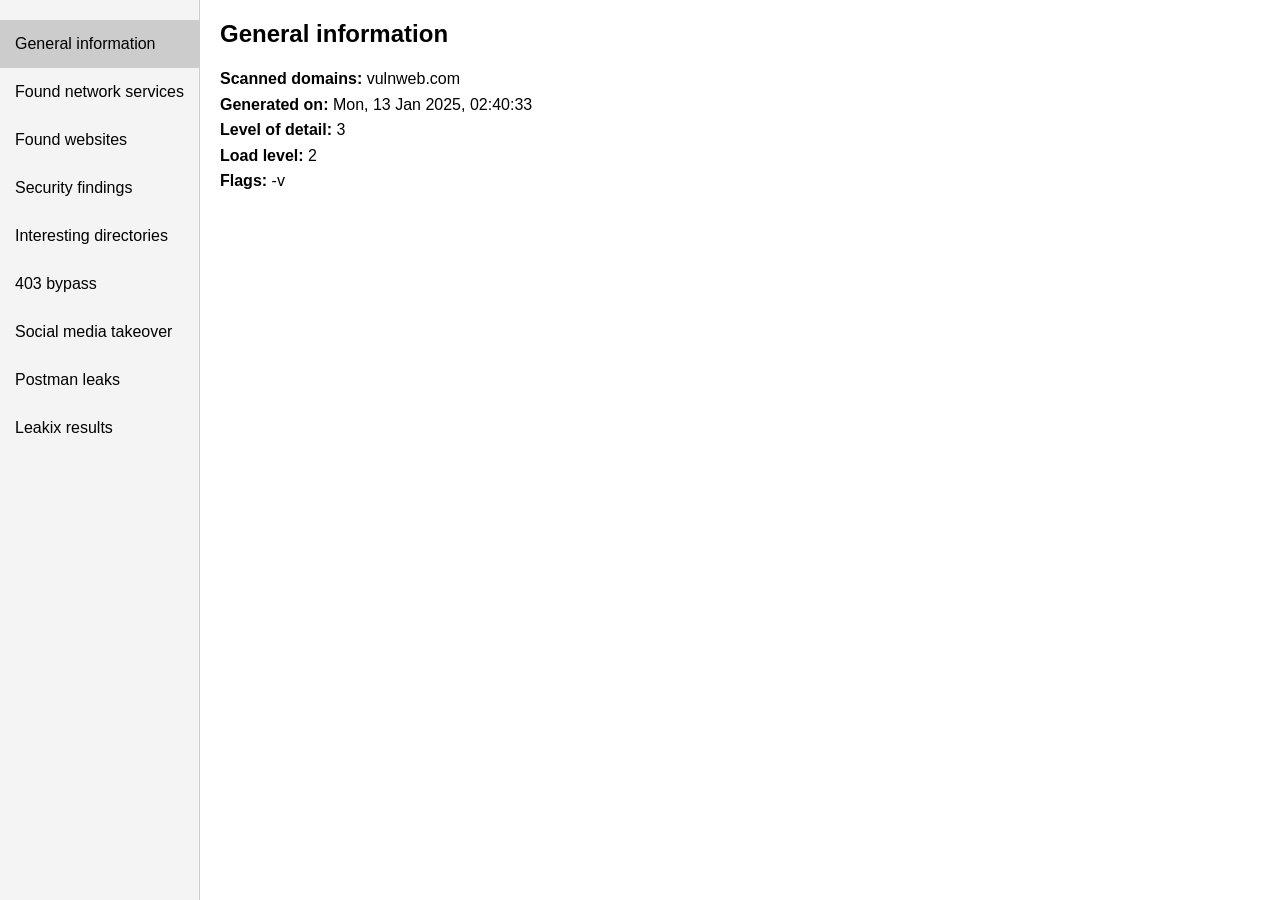
==== Report Example.html @ f859a474 "First commit" ====
<!DOCTYPE html>
<html lang="ru">
<head>
    <meta charset="UTF-8">
    <title>EASM Report</title>
    <style>
        /* Обнуляем отступы и устанавливаем box-sizing */
        * {
            margin: 0;
            padding: 0;
            box-sizing: border-box;
        }
        body {
            font-family: Arial, sans-serif;
            display: flex;
            min-height: 100vh;
        }
        /* Стили для фиксированной боковой панели */
        .sidebar {
            position: fixed; /* Фиксированное позиционирование */
            top: 0;
            left: 0;
            width: 200px;
            height: 100%; /* Полная высота окна */
            background-color: #f4f4f4;
            border-right: 1px solid #ccc;
            overflow-x: hidden; /* Отключение горизонтальной прокрутки */
            padding-top: 20px;
        }
        .sidebar button {
            display: block;
            width: 100%;
            padding: 15px;
            border: none;
            background: none;
            text-align: left;
            cursor: pointer;
            outline: none;
            transition: background 0.3s;
            font-size: 16px;
        }
        .sidebar button:hover {
            background-color: #ddd;
        }
        .sidebar button.active {
            background-color: #ccc;
        }
        /* Стили для содержимого вкладок */
        .content {
            margin-left: 200px; /* Отступ для боковой панели */
            padding: 20px;
            flex: 1;
        }
        .tab-content {
            display: none;
        }
        .tab-content.active {
            display: block;
        }
        /* Для демонстрации прокрутки */
        .tab-content p {
            margin-bottom: 10px;
            line-height: 1.6;
        }
    </style>
</head>
<body>

    <div class="sidebar">
        <button class="tablink active" onclick="openTab(event, 'Overview')">General information</button>
        <button class="tablink" onclick="openTab(event, 'FoundNetworkAssets')">Found network services</button>
        <button class="tablink" onclick="openTab(event, 'FoundHTTPAssets')">Found websites</button>
        <button class="tablink" onclick="openTab(event, 'SecurityFindings')">Security findings</button>
        <button class="tablink" onclick="openTab(event, 'Fuzzed')">Interesting directories</button>
        <button class="tablink" onclick="openTab(event, 'Bypass403')">403 bypass</button>
        <button class="tablink" onclick="openTab(event, 'SocialMedia')">Social media takeover</button>
        <button class="tablink" onclick="openTab(event, 'Postleaks')">Postman leaks</button>
        <button class="tablink" onclick="openTab(event, 'Leakix')">Leakix results</button>
    </div>

    <div class="content">

<div id="Overview" class="tab-content active">
<h2>General information</h2><br>
<p><b>Scanned domains:</b> vulnweb.com<br>
<b>Generated on:</b> Mon, 13 Jan 2025, 02:40:33<br>
<b>Level of detail:</b> 3<br>
<b>Load level:</b> 2<br>
<b>Flags:</b> -v</p>
</div>


<div id="FoundNetworkAssets" class="tab-content">
<h2>Found network services</h2>
<p>
<br> <a href="rest.vulnweb.com:80">rest.vulnweb.com:80</a>
<br> <a href="localhost.vulnweb.com:135">localhost.vulnweb.com:135</a>
<br> <a href="localhost.vulnweb.com:445">localhost.vulnweb.com:445</a>
<br> <a href="--tu.vulnweb.com:80">--tu.vulnweb.com:80</a>
<br> <a href="--6p.vulnweb.com:80">--6p.vulnweb.com:80</a>
<br> <a href="-2fl.vulnweb.com:80">-2fl.vulnweb.com:80</a>
<br> <a href="-06r.vulnweb.com:80">-06r.vulnweb.com:80</a>
<br> <a href="--xq.vulnweb.com:80">--xq.vulnweb.com:80</a>
<br> <a href="-0hq.vulnweb.com:80">-0hq.vulnweb.com:80</a>
<br> <a href="-0rq.vulnweb.com:80">-0rq.vulnweb.com:80</a>
<br> <a href="-22y.vulnweb.com:80">-22y.vulnweb.com:80</a>
<br> <a href="edu-rost.rutestasp.vulnweb.com:80">edu-rost.rutestasp.vulnweb.com:80</a>
<br> <a href="-08u.vulnweb.com:80">-08u.vulnweb.com:80</a>
<br> <a href="amarant.vulnweb.com:80">amarant.vulnweb.com:80</a>
<br> <a href="-07r.vulnweb.com:80">-07r.vulnweb.com:80</a>
<br> <a href="-24t.vulnweb.com:80">-24t.vulnweb.com:80</a>
<br> <a href="--1m.vulnweb.com:80">--1m.vulnweb.com:80</a>
<br> <a href="--ux.vulnweb.com:80">--ux.vulnweb.com:80</a>
<br> <a href="222.vulnweb.com:80">222.vulnweb.com:80</a>
<br> <a href="b3.vulnweb.com:80">b3.vulnweb.com:80</a>
<br> <a href="autoconfig.vulnweb.com:80">autoconfig.vulnweb.com:80</a>
<br> <a href="-1x3.vulnweb.com:80">-1x3.vulnweb.com:80</a>
<br> <a href="232.vulnweb.com:80">232.vulnweb.com:80</a>
<br> <a href="atl60.vulnweb.com:80">atl60.vulnweb.com:80</a>
<br> <a href="--c0.vulnweb.com:80">--c0.vulnweb.com:80</a>
<br> <a href="-285.vulnweb.com:80">-285.vulnweb.com:80</a>
<br> <a href="236.vulnweb.com:80">236.vulnweb.com:80</a>
<br> <a href="_dmarc.vulnweb.com:80">_dmarc.vulnweb.com:80</a>
<br> <a href="-2iw.vulnweb.com:80">-2iw.vulnweb.com:80</a>
<br> <a href="antivirus1addondomain2460monitor.vulnweb.com:80">antivirus1addondomain2460monitor.vulnweb.com:80</a>
<br> <a href="-1f-.vulnweb.com:80">-1f-.vulnweb.com:80</a>
<br> <a href="-2lm.vulnweb.com:80">-2lm.vulnweb.com:80</a>
<br> <a href="autoconfig.demo.vulnweb.com:80">autoconfig.demo.vulnweb.com:80</a>
<br> <a href="-2fn.vulnweb.com:80">-2fn.vulnweb.com:80</a>
<br> <a href="api.vulnweb.com:80">api.vulnweb.com:80</a>
<br> <a href="-www.vulnweb.com:80">-www.vulnweb.com:80</a>
<br> <a href="-101.vulnweb.com:80">-101.vulnweb.com:80</a>
<br> <a href="anderton.vulnweb.com:80">anderton.vulnweb.com:80</a>
<br> <a href="blog.vulnweb.com:80">blog.vulnweb.com:80</a>
<br> <a href="--54.vulnweb.com:80">--54.vulnweb.com:80</a>
<br> <a href="-0c8.vulnweb.com:80">-0c8.vulnweb.com:80</a>
<br> <a href="-2r8.vulnweb.com:80">-2r8.vulnweb.com:80</a>
<br> <a href="-01e.vulnweb.com:80">-01e.vulnweb.com:80</a>
<br> <a href="ec2-52-199-56-100.ap-northeast-1.compute.vulnweb.com:80">ec2-52-199-56-100.ap-northeast-1.compute.vulnweb.com:80</a>
<br> <a href="76.vulnweb.com:80">76.vulnweb.com:80</a>
<br> <a href="-0am.vulnweb.com:80">-0am.vulnweb.com:80</a>
<br> <a href="-0jx.vulnweb.com:80">-0jx.vulnweb.com:80</a>
<br> <a href="0.ca-central-1.compute.vulnweb.com:80">0.ca-central-1.compute.vulnweb.com:80</a>
<br> <a href="dhcp.vulnweb.com:80">dhcp.vulnweb.com:80</a>
<br> <a href="abnahme.vulnweb.com:80">abnahme.vulnweb.com:80</a>
<br> <a href="-1ch.vulnweb.com:80">-1ch.vulnweb.com:80</a>
<br> <a href="-2-x.vulnweb.com:80">-2-x.vulnweb.com:80</a>
<br> <a href="acp.vulnweb.com:80">acp.vulnweb.com:80</a>
<br> <a href="-0a4.vulnweb.com:80">-0a4.vulnweb.com:80</a>
<br> <a href="-2u0.vulnweb.com:80">-2u0.vulnweb.com:80</a>
<br> <a href="ec2-18-196-167-245.eu-central-1.compute.vulnweb.com:80">ec2-18-196-167-245.eu-central-1.compute.vulnweb.com:80</a>
<br> <a href="227.vulnweb.com:80">227.vulnweb.com:80</a>
<br> <a href="-0n-.vulnweb.com:80">-0n-.vulnweb.com:80</a>
<br> <a href="bing.com.vulnweb.com:80">bing.com.vulnweb.com:80</a>
<br> <a href="birdie.vulnweb.com:80">birdie.vulnweb.com:80</a>
<br> <a href="app.vulnweb.com:80">app.vulnweb.com:80</a>
<br> <a href="development.vulnweb.com:80">development.vulnweb.com:80</a>
<br> <a href="33.vulnweb.com:80">33.vulnweb.com:80</a>
<br> <a href="dd.vulnweb.com:80">dd.vulnweb.com:80</a>
<br> <a href="0-30.ap-northeast-1.compute.vulnweb.com:80">0-30.ap-northeast-1.compute.vulnweb.com:80</a>
<br> <a href="comune.vulnweb.com:80">comune.vulnweb.com:80</a>
<br> <a href="a.vulnweb.com:80">a.vulnweb.com:80</a>
<br> <a href="73.vulnweb.com:80">73.vulnweb.com:80</a>
<br> <a href="ec2-3-138-71-17.us-east-2.compute.vulnweb.com:80">ec2-3-138-71-17.us-east-2.compute.vulnweb.com:80</a>
<br> <a href="blogger.com.vulnweb.com:80">blogger.com.vulnweb.com:80</a>
<br> <a href="digilander.vulnweb.com:80">digilander.vulnweb.com:80</a>
<br> <a href="b0-p5rxx4le-eu-north-1c.s3.eu-north-1.vpce.vulnweb.com:80">b0-p5rxx4le-eu-north-1c.s3.eu-north-1.vpce.vulnweb.com:80</a>
<br> <a href="california.vulnweb.com:80">california.vulnweb.com:80</a>
<br> <a href="13c7926dfc9cbda78.gr7.ap-southeast-2.eks.vulnweb.com:80">13c7926dfc9cbda78.gr7.ap-southeast-2.eks.vulnweb.com:80</a>
<br> <a href="amorumlugarestranho.vulnweb.com:80">amorumlugarestranho.vulnweb.com:80</a>
<br> <a href="209.vulnweb.com:80">209.vulnweb.com:80</a>
<br> <a href="devel.vulnweb.com:80">devel.vulnweb.com:80</a>
<br> <a href="5burl-3dhttp-3a-2f-2fwww.vulnweb.com:80">5burl-3dhttp-3a-2f-2fwww.vulnweb.com:80</a>
<br> <a href="cl.vulnweb.com:80">cl.vulnweb.com:80</a>
<br> <a href="8-miwe3e1b-us-east-1a.s3.us-east-1.vpce.vulnweb.com:80">8-miwe3e1b-us-east-1a.s3.us-east-1.vpce.vulnweb.com:80</a>
<br> <a href="ec2-18-144-166-85.us-west-1.compute.vulnweb.com:80">ec2-18-144-166-85.us-west-1.compute.vulnweb.com:80</a>
<br> <a href="bssp4nti.vulnweb.com:80">bssp4nti.vulnweb.com:80</a>
<br> <a href="b.vulnweb.com:80">b.vulnweb.com:80</a>
<br> <a href="-0zh.vulnweb.com:80">-0zh.vulnweb.com:80</a>
<br> <a href="dsl.vulnweb.com:80">dsl.vulnweb.com:80</a>
<br> <a href="-1kr.vulnweb.com:80">-1kr.vulnweb.com:80</a>
<br> <a href="ec2-3-0-244-55.ap-southeast-1.compute.vulnweb.com:80">ec2-3-0-244-55.ap-southeast-1.compute.vulnweb.com:80</a>
<br> <a href="belliott.vulnweb.com:80">belliott.vulnweb.com:80</a>
<br> <a href="553.yl4.us-east-1.eks.vulnweb.com:80">553.yl4.us-east-1.eks.vulnweb.com:80</a>
<br> <a href="achr.vulnweb.com:80">achr.vulnweb.com:80</a>
<br> <a href="ad.vulnweb.com:80">ad.vulnweb.com:80</a>
<br> <a href="admin.vulnweb.com:80">admin.vulnweb.com:80</a>
<br> <a href="domain.vulnweb.com:80">domain.vulnweb.com:80</a>
<br> <a href="ec2-13-126-45-50.ap-south-1.compute.vulnweb.com:80">ec2-13-126-45-50.ap-south-1.compute.vulnweb.com:80</a>
<br> <a href="beta.vulnweb.com:80">beta.vulnweb.com:80</a>
<br> <a href="252fwww.vulnweb.com:80">252fwww.vulnweb.com:80</a>
<br> <a href="aconcagua.vulnweb.com:80">aconcagua.vulnweb.com:80</a>
<br> <a href="ericr.vulnweb.com:80">ericr.vulnweb.com:80</a>
<br> <a href="8-72-96.compute-1.vulnweb.com:80">8-72-96.compute-1.vulnweb.com:80</a>
<br> <a href="ec2-3-211-45-81.compute-1.vulnweb.com:80">ec2-3-211-45-81.compute-1.vulnweb.com:80</a>
<br> <a href="ec2-3-24-147-190.ap-southeast-2.compute.vulnweb.com:80">ec2-3-24-147-190.ap-southeast-2.compute.vulnweb.com:80</a>
<br> <a href="cloud.vulnweb.com:80">cloud.vulnweb.com:80</a>
<br> <a href="dev2.vulnweb.com:80">dev2.vulnweb.com:80</a>
<br> <a href="cse.vulnweb.com:80">cse.vulnweb.com:80</a>
<br> <a href="5cwww.vulnweb.com:80">5cwww.vulnweb.com:80</a>
<br> <a href="alpha.vulnweb.com:80">alpha.vulnweb.com:80</a>
<br> <a href="ec2-44-233-190-131.us-west-2.compute.vulnweb.com:80">ec2-44-233-190-131.us-west-2.compute.vulnweb.com:80</a>
<br> <a href="--wo.vulnweb.com:80">--wo.vulnweb.com:80</a>
<br> <a href="as69.vulnweb.com:80">as69.vulnweb.com:80</a>
<br> <a href="erqccz1e.vulnweb.com:80">erqccz1e.vulnweb.com:80</a>
<br> <a href="devsql.vulnweb.com:80">devsql.vulnweb.com:80</a>
<br> <a href="blogs.vulnweb.com:80">blogs.vulnweb.com:80</a>
<br> <a href="ec2-34-245-105-2.eu-west-1.compute.vulnweb.com:80">ec2-34-245-105-2.eu-west-1.compute.vulnweb.com:80</a>
<br> <a href="3atestphp.vulnweb.com:80">3atestphp.vulnweb.com:80</a>
<br> <a href="ec2-54-171-215-132.eu-west-1.compute.vulnweb.com:80">ec2-54-171-215-132.eu-west-1.compute.vulnweb.com:80</a>
<br> <a href="es.vulnweb.com:80">es.vulnweb.com:80</a>
<br> <a href="a2zbanglamusic.vulnweb.com:80">a2zbanglamusic.vulnweb.com:80</a>
<br> <a href="dev.vulnweb.com:80">dev.vulnweb.com:80</a>
<br> <a href="erd.vulnweb.com:80">erd.vulnweb.com:80</a>
<br> <a href="board.vulnweb.com:80">board.vulnweb.com:80</a>
<br> <a href="-0hr.vulnweb.com:80">-0hr.vulnweb.com:80</a>
<br> <a href="-2o3.vulnweb.com:80">-2o3.vulnweb.com:80</a>
<br> <a href="129.eu-west-1.compute.vulnweb.com:80">129.eu-west-1.compute.vulnweb.com:80</a>
<br> <a href="comtestasp.vulnweb.com:80">comtestasp.vulnweb.com:80</a>
<br> <a href="as122.vulnweb.com:80">as122.vulnweb.com:80</a>
<br> <a href="baidu.vulnweb.com:80">baidu.vulnweb.com:80</a>
<br> <a href="5-10-180.ap-southeast-1.compute.vulnweb.com:80">5-10-180.ap-southeast-1.compute.vulnweb.com:80</a>
<br> <a href="-17s.vulnweb.com:80">-17s.vulnweb.com:80</a>
<br> <a href="ec2-44-241-72-100.us-west-2.compute.vulnweb.com:80">ec2-44-241-72-100.us-west-2.compute.vulnweb.com:80</a>
<br> <a href="3dtestasp.vulnweb.com:80">3dtestasp.vulnweb.com:80</a>
<br> <a href="feeds.vulnweb.com:80">feeds.vulnweb.com:80</a>
<br> <a href="ec2-52-69-195-99.ap-northeast-1.compute.vulnweb.com:80">ec2-52-69-195-99.ap-northeast-1.compute.vulnweb.com:80</a>
<br> <a href="ec2-54-77-197-39.eu-west-1.compute.vulnweb.com:80">ec2-54-77-197-39.eu-west-1.compute.vulnweb.com:80</a>
<br> <a href="desktop.vulnweb.com:80">desktop.vulnweb.com:80</a>
<br> <a href="creek-prod-1456087410.us-west-2.elb.vulnweb.com:80">creek-prod-1456087410.us-west-2.elb.vulnweb.com:80</a>
<br> <a href="773.us-east-1.elb.vulnweb.com:80">773.us-east-1.elb.vulnweb.com:80</a>
<br> <a href="aiz.vulnweb.com:80">aiz.vulnweb.com:80</a>
<br> <a href="ec2-52-18-233-14.eu-west-1.compute.vulnweb.com:80">ec2-52-18-233-14.eu-west-1.compute.vulnweb.com:80</a>
<br> <a href="7ctestasp.vulnweb.com:80">7ctestasp.vulnweb.com:80</a>
<br> <a href="gd2.vulnweb.com:80">gd2.vulnweb.com:80</a>
<br> <a href="ff.vulnweb.com:80">ff.vulnweb.com:80</a>
<br> <a href="9074.eu-central-1.elb.vulnweb.com:80">9074.eu-central-1.elb.vulnweb.com:80</a>
<br> <a href="acnygaa.vulnweb.com:80">acnygaa.vulnweb.com:80</a>
<br> <a href="gd3.vulnweb.com:80">gd3.vulnweb.com:80</a>
<br> <a href="ec2-13-239-8-119.ap-southeast-2.compute.vulnweb.com:80">ec2-13-239-8-119.ap-southeast-2.compute.vulnweb.com:80</a>
<br> <a href="ceejandem.vulnweb.com:80">ceejandem.vulnweb.com:80</a>
<br> <a href="d-s5u2r875pi.execute-api.eu-central-1.vulnweb.com:80">d-s5u2r875pi.execute-api.eu-central-1.vulnweb.com:80</a>
<br> <a href="games.vulnweb.com:80">games.vulnweb.com:80</a>
<br> <a href="forum.vulnweb.com:80">forum.vulnweb.com:80</a>
<br> <a href="dot.vulnweb.com:80">dot.vulnweb.com:80</a>
<br> <a href="ec2-54-168-249-160.ap-northeast-1.compute.vulnweb.com:80">ec2-54-168-249-160.ap-northeast-1.compute.vulnweb.com:80</a>
<br> <a href="fractals.vulnweb.com:80">fractals.vulnweb.com:80</a>
<br> <a href="forums.vulnweb.com:80">forums.vulnweb.com:80</a>
<br> <a href="8-131-139.us-west-2.compute.vulnweb.com:80">8-131-139.us-west-2.compute.vulnweb.com:80</a>
<br> <a href="29cd17f3faa.elb.us-east-1.vulnweb.com:80">29cd17f3faa.elb.us-east-1.vulnweb.com:80</a>
<br> <a href="ec2-54-171-93-86.eu-west-1.compute.vulnweb.com:80">ec2-54-171-93-86.eu-west-1.compute.vulnweb.com:80</a>
<br> <a href="7.ap-southeast-2.compute.vulnweb.com:80">7.ap-southeast-2.compute.vulnweb.com:80</a>
<br> <a href="9ac83b4d29c705000a7dc1-1759549683.eu-west-1.elb.vulnweb.com:80">9ac83b4d29c705000a7dc1-1759549683.eu-west-1.elb.vulnweb.com:80</a>
<br> <a href="groups.vulnweb.com:80">groups.vulnweb.com:80</a>
<br> <a href="ec2-3-1-186-7.ap-southeast-1.compute.vulnweb.com:80">ec2-3-1-186-7.ap-southeast-1.compute.vulnweb.com:80</a>
<br> <a href="gd4.vulnweb.com:80">gd4.vulnweb.com:80</a>
<br> <a href="gd5.vulnweb.com:80">gd5.vulnweb.com:80</a>
<br> <a href="h3.vulnweb.com:80">h3.vulnweb.com:80</a>
<br> <a href="ec2-35-164-39-246.us-west-2.compute.vulnweb.com:80">ec2-35-164-39-246.us-west-2.compute.vulnweb.com:80</a>
<br> <a href="cn.vulnweb.com:80">cn.vulnweb.com:80</a>
<br> <a href="ec2-34-198-129-215.compute-1.vulnweb.com:80">ec2-34-198-129-215.compute-1.vulnweb.com:80</a>
<br> <a href="h4.vulnweb.com:80">h4.vulnweb.com:80</a>
<br> <a href="elflegend-1780865389.ap-southeast-1.elb.vulnweb.com:80">elflegend-1780865389.ap-southeast-1.elb.vulnweb.com:80</a>
<br> <a href="homepage1.vulnweb.com:80">homepage1.vulnweb.com:80</a>
<br> <a href="homepage2.vulnweb.com:80">homepage2.vulnweb.com:80</a>
<br> <a href="home.vulnweb.com:80">home.vulnweb.com:80</a>
<br> <a href="htestphp.vulnweb.com:80">htestphp.vulnweb.com:80</a>
<br> <a href="html5.vulnweb.com:80">html5.vulnweb.com:80</a>
<br> <a href="homepage.vulnweb.com:80">homepage.vulnweb.com:80</a>
<br> <a href="htttestphp.vulnweb.com:80">htttestphp.vulnweb.com:80</a>
<br> <a href="h7.vulnweb.com:80">h7.vulnweb.com:80</a>
<br> <a href="digital-defense-load-balancer-1314805317.us-east-1.elb.vulnweb.com:80">digital-defense-load-balancer-1314805317.us-east-1.elb.vulnweb.com:80</a>
<br> <a href="8652.us-west-2.elb.vulnweb.com:80">8652.us-west-2.elb.vulnweb.com:80</a>
<br> <a href="h6.vulnweb.com:80">h6.vulnweb.com:80</a>
<br> <a href="h2.vulnweb.com:80">h2.vulnweb.com:80</a>
<br> <a href="httestphp.vulnweb.com:80">httestphp.vulnweb.com:80</a>
<br> <a href="httpwww.vulnweb.com:80">httpwww.vulnweb.com:80</a>
<br> <a href="httptestsaspnet.vulnweb.com:80">httptestsaspnet.vulnweb.com:80</a>
<br> <a href="internal-addondomain2460.vulnweb.com:80">internal-addondomain2460.vulnweb.com:80</a>
<br> <a href="homepage3.vulnweb.com:80">homepage3.vulnweb.com:80</a>
<br> <a href="httptestasp.vulnweb.com:80">httptestasp.vulnweb.com:80</a>
<br> <a href="http.vulnweb.com:80">http.vulnweb.com:80</a>
<br> <a href="jabatestphp.vulnweb.com:80">jabatestphp.vulnweb.com:80</a>
<br> <a href="informatik.vulnweb.com:80">informatik.vulnweb.com:80</a>
<br> <a href="5-87-139.eu-west-1.compute.vulnweb.com:80">5-87-139.eu-west-1.compute.vulnweb.com:80</a>
<br> <a href="january2009edtestasp.vulnweb.com:80">january2009edtestasp.vulnweb.com:80</a>
<br> <a href="infolab.vulnweb.com:80">infolab.vulnweb.com:80</a>
<br> <a href="id.vulnweb.com:80">id.vulnweb.com:80</a>
<br> <a href="iimahd.vulnweb.com:80">iimahd.vulnweb.com:80</a>
<br> <a href="hotelresidenceitalia.com.vulnweb.com:80">hotelresidenceitalia.com.vulnweb.com:80</a>
<br> <a href="k5.vulnweb.com:80">k5.vulnweb.com:80</a>
<br> <a href="kb.vulnweb.com:80">kb.vulnweb.com:80</a>
<br> <a href="experts.vulnweb.com:80">experts.vulnweb.com:80</a>
<br> <a href="internal-addondomain2460html5-oauth2-developerdeveloper.vulnweb.com:80">internal-addondomain2460html5-oauth2-developerdeveloper.vulnweb.com:80</a>
<br> <a href="jenkins.vulnweb.com:80">jenkins.vulnweb.com:80</a>
<br> <a href="internal-addondomain2460html8-wpmulti1wpmulti1.vulnweb.com:80">internal-addondomain2460html8-wpmulti1wpmulti1.vulnweb.com:80</a>
<br> <a href="gd.vulnweb.com:80">gd.vulnweb.com:80</a>
<br> <a href="local.vulnweb.com:80">local.vulnweb.com:80</a>
<br> <a href="iucevivc.vulnweb.com:80">iucevivc.vulnweb.com:80</a>
<br> <a href="html.vulnweb.com:80">html.vulnweb.com:80</a>
<br> <a href="matrix.vulnweb.com:80">matrix.vulnweb.com:80</a>
<br> <a href="live2.vulnweb.com:80">live2.vulnweb.com:80</a>
<br> <a href="k3.vulnweb.com:80">k3.vulnweb.com:80</a>
<br> <a href="justelb-399153471.us-west-2.elb.vulnweb.com:80">justelb-399153471.us-west-2.elb.vulnweb.com:80</a>
<br> <a href="kish.vulnweb.com:80">kish.vulnweb.com:80</a>
<br> <a href="kimmac.vulnweb.com:80">kimmac.vulnweb.com:80</a>
<br> <a href="matt-and-becky.vulnweb.com:80">matt-and-becky.vulnweb.com:80</a>
<br> <a href="ludden.vulnweb.com:80">ludden.vulnweb.com:80</a>
<br> <a href="mail.vulnweb.com:80">mail.vulnweb.com:80</a>
<br> <a href="mrpyug49.vulnweb.com:80">mrpyug49.vulnweb.com:80</a>
<br> <a href="llebeig.vulnweb.com:80">llebeig.vulnweb.com:80</a>
<br> <a href="mysql.vulnweb.com:80">mysql.vulnweb.com:80</a>
<br> <a href="maven.vulnweb.com:80">maven.vulnweb.com:80</a>
<br> <a href="ncc.vulnweb.com:80">ncc.vulnweb.com:80</a>
<br> <a href="myhome.vulnweb.com:80">myhome.vulnweb.com:80</a>
<br> <a href="odincovo.vulnweb.com:80">odincovo.vulnweb.com:80</a>
<br> <a href="people.vulnweb.com:80">people.vulnweb.com:80</a>
<br> <a href="members.vulnweb.com:80">members.vulnweb.com:80</a>
<br> <a href="mx.vulnweb.com:80">mx.vulnweb.com:80</a>
<br> <a href="mvn.vulnweb.com:80">mvn.vulnweb.com:80</a>
<br> <a href="ntestphp.vulnweb.com:80">ntestphp.vulnweb.com:80</a>
<br> <a href="pentest.vulnweb.com:80">pentest.vulnweb.com:80</a>
<br> <a href="passport.vulnweb.com:80">passport.vulnweb.com:80</a>
<br> <a href="mx0.vulnweb.com:80">mx0.vulnweb.com:80</a>
<br> <a href="info.vulnweb.com:80">info.vulnweb.com:80</a>
<br> <a href="ppp.vulnweb.com:80">ppp.vulnweb.com:80</a>
<br> <a href="onyx.vulnweb.com:80">onyx.vulnweb.com:80</a>
<br> <a href="it.vulnweb.com:80">it.vulnweb.com:80</a>
<br> <a href="old2.vulnweb.com:80">old2.vulnweb.com:80</a>
<br> <a href="nn.vulnweb.com:80">nn.vulnweb.com:80</a>
<br> <a href="printer2.vulnweb.com:80">printer2.vulnweb.com:80</a>
<br> <a href="remus.vulnweb.com:80">remus.vulnweb.com:80</a>
<br> <a href="s3-ap-northeast-1.vulnweb.com:80">s3-ap-northeast-1.vulnweb.com:80</a>
<br> <a href="quizadmin.vulnweb.com:80">quizadmin.vulnweb.com:80</a>
<br> <a href="pic.vulnweb.com:80">pic.vulnweb.com:80</a>
<br> <a href="prof.vulnweb.com:80">prof.vulnweb.com:80</a>
<br> <a href="k4.vulnweb.com:80">k4.vulnweb.com:80</a>
<br> <a href="seth.vulnweb.com:80">seth.vulnweb.com:80</a>
<br> <a href="server1.vulnweb.com:80">server1.vulnweb.com:80</a>
<br> <a href="microwaved-burrito.vulnweb.com:80">microwaved-burrito.vulnweb.com:80</a>
<br> <a href="nti.internal-addondomain2460html8-wpmulti1wpmulti1.vulnweb.com:80">nti.internal-addondomain2460html8-wpmulti1wpmulti1.vulnweb.com:80</a>
<br> <a href="pup.vulnweb.com:80">pup.vulnweb.com:80</a>
<br> <a href="math.vulnweb.com:80">math.vulnweb.com:80</a>
<br> <a href="rootsweb.vulnweb.com:80">rootsweb.vulnweb.com:80</a>
<br> <a href="resnet.vulnweb.com:80">resnet.vulnweb.com:80</a>
<br> <a href="resources.vulnweb.com:80">resources.vulnweb.com:80</a>
<br> <a href="news.vulnweb.com:80">news.vulnweb.com:80</a>
<br> <a href="satudata.vulnweb.com:80">satudata.vulnweb.com:80</a>
<br> <a href="ss.vulnweb.com:80">ss.vulnweb.com:80</a>
<br> <a href="snoopy.vulnweb.com:80">snoopy.vulnweb.com:80</a>
<br> <a href="phptest.vulnweb.com:80">phptest.vulnweb.com:80</a>
<br> <a href="search-es-spoon-kr-api-product-eltsagishrb2ve2pcda6i46a6u.ap-northeast-1.es.vulnweb.com:80">search-es-spoon-kr-api-product-eltsagishrb2ve2pcda6i46a6u.ap-northeast-1.es.vulnweb.com:80</a>
<br> <a href="mpk.vulnweb.com:80">mpk.vulnweb.com:80</a>
<br> <a href="markus.vulnweb.com:80">markus.vulnweb.com:80</a>
<br> <a href="staging.vulnweb.com:80">staging.vulnweb.com:80</a>
<br> <a href="symposium.vulnweb.com:80">symposium.vulnweb.com:80</a>
<br> <a href="sita.vulnweb.com:80">sita.vulnweb.com:80</a>
<br> <a href="shiratdevorah.vulnweb.com:80">shiratdevorah.vulnweb.com:80</a>
<br> <a href="static.vulnweb.com:80">static.vulnweb.com:80</a>
<br> <a href="my.vulnweb.com:80">my.vulnweb.com:80</a>
<br> <a href="svn.vulnweb.com:80">svn.vulnweb.com:80</a>
<br> <a href="tesphp.vulnweb.com:80">tesphp.vulnweb.com:80</a>
<br> <a href="tera.vulnweb.com:80">tera.vulnweb.com:80</a>
<br> <a href="syslog.vulnweb.com:80">syslog.vulnweb.com:80</a>
<br> <a href="support.vulnweb.com:80">support.vulnweb.com:80</a>
<br> <a href="ntestasp.vulnweb.com:80">ntestasp.vulnweb.com:80</a>
<br> <a href="secure.vulnweb.com:80">secure.vulnweb.com:80</a>
<br> <a href="s3.us-gov-east-1.vulnweb.com:80">s3.us-gov-east-1.vulnweb.com:80</a>
<br> <a href="tastasp.vulnweb.com:80">tastasp.vulnweb.com:80</a>
<br> <a href="systems.vulnweb.com:80">systems.vulnweb.com:80</a>
<br> <a href="testasp.rieilgakm115411testasp.vulnweb.com:80">testasp.rieilgakm115411testasp.vulnweb.com:80</a>
<br> <a href="testhtml1.vulnweb.com:80">testhtml1.vulnweb.com:80</a>
<br> <a href="testap.vulnweb.com:80">testap.vulnweb.com:80</a>
<br> <a href="testaps.vulnweb.com:80">testaps.vulnweb.com:80</a>
<br> <a href="testnet.vulnweb.com:80">testnet.vulnweb.com:80</a>
<br> <a href="testhtml3.vulnweb.com:80">testhtml3.vulnweb.com:80</a>
<br> <a href="testapp.vulnweb.com:80">testapp.vulnweb.com:80</a>
<br> <a href="testaspx.vulnweb.com:80">testaspx.vulnweb.com:80</a>
<br> <a href="testoho.vulnweb.com:80">testoho.vulnweb.com:80</a>
<br> <a href="testruby.vulnweb.com:80">testruby.vulnweb.com:80</a>
<br> <a href="test.php.vulnweb.com:80">test.php.vulnweb.com:80</a>
<br> <a href="testpy.vulnweb.com:80">testpy.vulnweb.com:80</a>
<br> <a href="testjsp.vulnweb.com:80">testjsp.vulnweb.com:80</a>
<br> <a href="rt9.vulnweb.com:80">rt9.vulnweb.com:80</a>
<br> <a href="testhtml4.vulnweb.com:80">testhtml4.vulnweb.com:80</a>
<br> <a href="testhtml5.vulnweb.com:80">testhtml5.vulnweb.com:80</a>
<br> <a href="testphpnet.vulnweb.com:80">testphpnet.vulnweb.com:80</a>
<br> <a href="server.vulnweb.com:80">server.vulnweb.com:80</a>
<br> <a href="rebellion-elbtierw-1o0qfb5e4esgi-1933385980.us-west-2.elb.vulnweb.com:80">rebellion-elbtierw-1o0qfb5e4esgi-1933385980.us-west-2.elb.vulnweb.com:80</a>
<br> <a href="tripod.vulnweb.com:80">tripod.vulnweb.com:80</a>
<br> <a href="testpho.vulnweb.com:80">testpho.vulnweb.com:80</a>
<br> <a href="top100.vulnweb.com:80">top100.vulnweb.com:80</a>
<br> <a href="testpphp.vulnweb.com:80">testpphp.vulnweb.com:80</a>
<br> <a href="tetphp.vulnweb.com:80">tetphp.vulnweb.com:80</a>
<br> <a href="tetsphp.vulnweb.com:80">tetsphp.vulnweb.com:80</a>
<br> <a href="testphp1.vulnweb.com:80">testphp1.vulnweb.com:80</a>
<br> <a href="u201dtestphp.vulnweb.com:80">u201dtestphp.vulnweb.com:80</a>
<br> <a href="testph.vulnweb.com:80">testph.vulnweb.com:80</a>
<br> <a href="u003etestasp.vulnweb.com:80">u003etestasp.vulnweb.com:80</a>
<br> <a href="users.vulnweb.com:80">users.vulnweb.com:80</a>
<br> <a href="user.vulnweb.com:80">user.vulnweb.com:80</a>
<br> <a href="varnish.vulnweb.com:80">varnish.vulnweb.com:80</a>
<br> <a href="ttestasp.vulnweb.com:80">ttestasp.vulnweb.com:80</a>
<br> <a href="union.vulnweb.com:80">union.vulnweb.com:80</a>
<br> <a href="uni.vulnweb.com:80">uni.vulnweb.com:80</a>
<br> <a href="vulnweb.comtestasp.vulnweb.com:80">vulnweb.comtestasp.vulnweb.com:80</a>
<br> <a href="virus.vulnweb.com:80">virus.vulnweb.com:80</a>
<br> <a href="testarsp.vulnweb.com:80">testarsp.vulnweb.com:80</a>
<br> <a href="virus0316.vulnweb.com:80">virus0316.vulnweb.com:80</a>
<br> <a href="corp.vulnweb.com:80">corp.vulnweb.com:80</a>
<br> <a href="qa.vulnweb.com:80">qa.vulnweb.com:80</a>
<br> <a href="help.vulnweb.com:80">help.vulnweb.com:80</a>
<br> <a href="manager.vulnweb.com:80">manager.vulnweb.com:80</a>
<br> <a href="-2q9.vulnweb.com:80">-2q9.vulnweb.com:80</a>
<br> <a href="class.vulnweb.com:80">class.vulnweb.com:80</a>
<br> <a href="club.vulnweb.com:80">club.vulnweb.com:80</a>
<br> <a href="michael.vulnweb.com:80">michael.vulnweb.com:80</a>
<br> <a href="sunny.vulnweb.com:80">sunny.vulnweb.com:80</a>
<br> <a href="-2iu.vulnweb.com:80">-2iu.vulnweb.com:80</a>
<br> <a href="cyberga.vulnweb.com:80">cyberga.vulnweb.com:80</a>
<br> <a href="images.vulnweb.com:80">images.vulnweb.com:80</a>
<br> <a href="testhtml.vulnweb.com:80">testhtml.vulnweb.com:80</a>
<br> <a href="wf.vulnweb.com:80">wf.vulnweb.com:80</a>
<br> <a href="testasp.vulnweb.comtestasp.vulnweb.com:80">testasp.vulnweb.comtestasp.vulnweb.com:80</a>
<br> <a href="229.vulnweb.com:80">229.vulnweb.com:80</a>
<br> <a href="web5340.vulnweb.com:80">web5340.vulnweb.com:80</a>
<br> <a href="testmetasploitable.vulnweb.com:80">testmetasploitable.vulnweb.com:80</a>
<br> <a href="wade.vulnweb.com:80">wade.vulnweb.com:80</a>
<br> <a href="webtierssl-1657747348.us-west-1.elb.vulnweb.com:80">webtierssl-1657747348.us-west-1.elb.vulnweb.com:80</a>
<br> <a href="www-test.vulnweb.com:80">www-test.vulnweb.com:80</a>
<br> <a href="wsdtest2.vulnweb.com:80">wsdtest2.vulnweb.com:80</a>
<br> <a href="www.christ.vulnweb.com:80">www.christ.vulnweb.com:80</a>
<br> <a href="tharunaya-cricket.vulnweb.com:80">tharunaya-cricket.vulnweb.com:80</a>
<br> <a href="wsdtest6.vulnweb.com:80">wsdtest6.vulnweb.com:80</a>
<br> <a href="www.ads.vulnweb.com:80">www.ads.vulnweb.com:80</a>
<br> <a href="www.htttestphp.vulnweb.com:80">www.htttestphp.vulnweb.com:80</a>
<br> <a href="www.bing.com.vulnweb.com:80">www.bing.com.vulnweb.com:80</a>
<br> <a href="www.lyngor.vulnweb.com:80">www.lyngor.vulnweb.com:80</a>
<br> <a href="www.gd.vulnweb.com:80">www.gd.vulnweb.com:80</a>
<br> <a href="www.gd4.vulnweb.com:80">www.gd4.vulnweb.com:80</a>
<br> <a href="u201ctestphp.vulnweb.com:80">u201ctestphp.vulnweb.com:80</a>
<br> <a href="www.acc.vulnweb.com:80">www.acc.vulnweb.com:80</a>
<br> <a href="www2s.vulnweb.com:80">www2s.vulnweb.com:80</a>
<br> <a href="www.test.php.vulnweb.com:80">www.test.php.vulnweb.com:80</a>
<br> <a href="www.status.vulnweb.com:80">www.status.vulnweb.com:80</a>
<br> <a href="www.dealer.vulnweb.com:80">www.dealer.vulnweb.com:80</a>
<br> <a href="vulnphp.vulnweb.com:80">vulnphp.vulnweb.com:80</a>
<br> <a href="www5f.vulnweb.com:80">www5f.vulnweb.com:80</a>
<br> <a href="vpn.vulnweb.com:80">vpn.vulnweb.com:80</a>
<br> <a href="www.restasp.vulnweb.com:80">www.restasp.vulnweb.com:80</a>
<br> <a href="www.testhtmpl5.vulnweb.com:80">www.testhtmpl5.vulnweb.com:80</a>
<br> <a href="www2u.vulnweb.com:80">www2u.vulnweb.com:80</a>
<br> <a href="www.shopindia.vulnweb.com:80">www.shopindia.vulnweb.com:80</a>
<br> <a href="www.virus.vulnweb.com:80">www.virus.vulnweb.com:80</a>
<br> <a href="www.or-zue74zu.vulnweb.com:80">www.or-zue74zu.vulnweb.com:80</a>
<br> <a href="wenku.vulnweb.com:80">wenku.vulnweb.com:80</a>
<br> <a href="www7b.vulnweb.com:80">www7b.vulnweb.com:80</a>
<br> <a href="www7a.vulnweb.com:80">www7a.vulnweb.com:80</a>
<br> <a href="www4b.vulnweb.com:80">www4b.vulnweb.com:80</a>
<br> <a href="xroads.vulnweb.com:80">xroads.vulnweb.com:80</a>
<br> <a href="zz.vulnweb.com:80">zz.vulnweb.com:80</a>
<br> <a href="content.vulnweb.com:80">content.vulnweb.com:80</a>
<br> <a href="viruswall.vulnweb.com:80">viruswall.vulnweb.com:80</a>
<br> <a href="cdatestasp.vulnweb.com:80">cdatestasp.vulnweb.com:80</a>
<br> <a href="cs.vulnweb.com:80">cs.vulnweb.com:80</a>
<br> <a href="tempphp.vulnweb.com:80">tempphp.vulnweb.com:80</a>
<br> <a href="www.wpmulti1.vulnweb.com:80">www.wpmulti1.vulnweb.com:80</a>
<br> <a href="meriash.vulnweb.com:80">meriash.vulnweb.com:80</a>
<br> <a href="ftestasp.vulnweb.com:80">ftestasp.vulnweb.com:80</a>
<br> <a href="quarantine51.vulnweb.com:80">quarantine51.vulnweb.com:80</a>
<br> <a href="slyrf.vulnweb.com:80">slyrf.vulnweb.com:80</a>
<br> <a href="mx1.vulnweb.com:80">mx1.vulnweb.com:80</a>
<br> <a href="451518.us-east-1.elb.vulnweb.com:80">451518.us-east-1.elb.vulnweb.com:80</a>
<br> <a href="ww5.vulnweb.com:80">ww5.vulnweb.com:80</a>
<br> <a href="u003erest.vulnweb.com:80">u003erest.vulnweb.com:80</a>
<br> <a href="www.2.fc.vulnweb.com:80">www.2.fc.vulnweb.com:80</a>
<br> <a href="www-staging.vulnweb.com:80">www-staging.vulnweb.com:80</a>
<br> <a href="www.test.vulnweb.com:80">www.test.vulnweb.com:80</a>
<br> <a href="www.estphp.vulnweb.com:80">www.estphp.vulnweb.com:80</a>
<br> <a href="www.cs-galore.vulnweb.com:80">www.cs-galore.vulnweb.com:80</a>
<br> <a href="www.phptest.vulnweb.com:80">www.phptest.vulnweb.com:80</a>
<br> <a href="-259.vulnweb.com:80">-259.vulnweb.com:80</a>
<br> <a href="administration.vulnweb.com:80">administration.vulnweb.com:80</a>
<br> <a href="textphp.vulnweb.com:80">textphp.vulnweb.com:80</a>
<br> <a href="hh.vulnweb.com:80">hh.vulnweb.com:80</a>
<br> <a href="stats.vulnweb.com:80">stats.vulnweb.com:80</a>
<br> <a href="-0-3.vulnweb.com:80">-0-3.vulnweb.com:80</a>
<br> <a href="ec2-54-165-160-54.compute-1.vulnweb.com:80">ec2-54-165-160-54.compute-1.vulnweb.com:80</a>
<br> <a href="www5d.vulnweb.com:80">www5d.vulnweb.com:80</a>
<br> <a href="www.gd5.vulnweb.com:80">www.gd5.vulnweb.com:80</a>
<br> <a href="3testphp.vulnweb.com:80">3testphp.vulnweb.com:80</a>
<br> <a href="grc2go.vulnweb.com:80">grc2go.vulnweb.com:80</a>
<br> <a href="-1eb.vulnweb.com:80">-1eb.vulnweb.com:80</a>
<br> <a href="1977voltios.vulnweb.com:80">1977voltios.vulnweb.com:80</a>
<br> <a href="secure-antivirus1.vulnweb.com:80">secure-antivirus1.vulnweb.com:80</a>
<br> <a href="testapsnet.vulnweb.com:80">testapsnet.vulnweb.com:80</a>
<br> <a href="tedtphp.vulnweb.com:80">tedtphp.vulnweb.com:80</a>
<br> <a href="amazonassociates.vulnweb.com:80">amazonassociates.vulnweb.com:80</a>
<br> <a href="restphp.vulnweb.com:80">restphp.vulnweb.com:80</a>
<br> <a href="118.vulnweb.com:80">118.vulnweb.com:80</a>
<br> <a href="6-114-85.ap-south-1.compute.vulnweb.com:80">6-114-85.ap-south-1.compute.vulnweb.com:80</a>
<br> <a href="ec2-54-155-162-168.eu-west-1.compute.vulnweb.com:80">ec2-54-155-162-168.eu-west-1.compute.vulnweb.com:80</a>
<br> <a href="-21m.vulnweb.com:80">-21m.vulnweb.com:80</a>
<br> <a href="httptestphp.vulnweb.com:80">httptestphp.vulnweb.com:80</a>
<br> <a href="--l-.vulnweb.com:80">--l-.vulnweb.com:80</a>
<br> <a href="-2i-.vulnweb.com:80">-2i-.vulnweb.com:80</a>
<br> <a href="testjava.vulnweb.com:80">testjava.vulnweb.com:80</a>
<br> <a href="cybersec.vulnweb.com:80">cybersec.vulnweb.com:80</a>
<br> <a href="6-134.ap-northeast-2.compute.vulnweb.com:80">6-134.ap-northeast-2.compute.vulnweb.com:80</a>
<br> <a href="ec2-13-210-145-106.ap-southeast-2.compute.vulnweb.com:80">ec2-13-210-145-106.ap-southeast-2.compute.vulnweb.com:80</a>
<br> <a href="pop.vulnweb.com:80">pop.vulnweb.com:80</a>
<br> <a href="sites.vulnweb.com:80">sites.vulnweb.com:80</a>
<br> <a href="webmail.vulnweb.com:80">webmail.vulnweb.com:80</a>
<br> <a href="-09j.vulnweb.com:80">-09j.vulnweb.com:80</a>
<br> <a href="-0t.vulnweb.com:80">-0t.vulnweb.com:80</a>
<br> <a href="descom-emh.vulnweb.com:80">descom-emh.vulnweb.com:80</a>
<br> <a href="-0q7.vulnweb.com:80">-0q7.vulnweb.com:80</a>
<br> <a href="111-181.ap-northeast-2.compute.vulnweb.com:80">111-181.ap-northeast-2.compute.vulnweb.com:80</a>
<br> <a href="comp.vulnweb.com:80">comp.vulnweb.com:80</a>
<br> <a href="--52.vulnweb.com:80">--52.vulnweb.com:80</a>
<br> <a href="7-48.compute-1.vulnweb.com:80">7-48.compute-1.vulnweb.com:80</a>
<br> <a href="blogger.com-lab.vulnweb.com:80">blogger.com-lab.vulnweb.com:80</a>
<br> <a href="2ftestasp.vulnweb.com:80">2ftestasp.vulnweb.com:80</a>
<br> <a href="--rm.vulnweb.com:80">--rm.vulnweb.com:80</a>
<br> <a href="ec2-3-19-67-24.us-east-2.compute.vulnweb.com:80">ec2-3-19-67-24.us-east-2.compute.vulnweb.com:80</a>
<br> <a href="janus-go.hkgf3k.ng.0001.apse1.cache.vulnweb.com:80">janus-go.hkgf3k.ng.0001.apse1.cache.vulnweb.com:80</a>
<br> <a href="internal-wfxwexis-elb-wfxwexis-qa-aws-707023658.us-east-2.elb.vulnweb.com:80">internal-wfxwexis-elb-wfxwexis-qa-aws-707023658.us-east-2.elb.vulnweb.com:80</a>
<br> <a href="tetstphp.vulnweb.com:80">tetstphp.vulnweb.com:80</a>
<br> <a href="www.hotelresidenceitalia.com.vulnweb.com:80">www.hotelresidenceitalia.com.vulnweb.com:80</a>
<br> <a href="www.textphp.vulnweb.com:80">www.textphp.vulnweb.com:80</a>
<br> <a href="zzz.vulnweb.com:80">zzz.vulnweb.com:80</a>
<br> <a href="www5a.vulnweb.com:80">www5a.vulnweb.com:80</a>
<br> <a href="testephp.vulnweb.com:80">testephp.vulnweb.com:80</a>
<br> <a href="hosttestphp.vulnweb.com:80">hosttestphp.vulnweb.com:80</a>
<br> <a href="mailer2.vulnweb.com:80">mailer2.vulnweb.com:80</a>
<br> <a href="new.vulnweb.com:80">new.vulnweb.com:80</a>
<br> <a href="freebitco.in.vulnweb.com:80">freebitco.in.vulnweb.com:80</a>
<br> <a href="www.tetphp.vulnweb.com:80">www.tetphp.vulnweb.com:80</a>
<br> <a href="webcom.sc.test.vulnweb.com:80">webcom.sc.test.vulnweb.com:80</a>
<br> <a href="poc-beer.timestream.us-east-1.vulnweb.com:80">poc-beer.timestream.us-east-1.vulnweb.com:80</a>
<br> <a href="edu-rost.ruwww.vulnweb.com:80">edu-rost.ruwww.vulnweb.com:80</a>
<br> <a href="univ.vulnweb.com:80">univ.vulnweb.com:80</a>
<br> <a href="httptestaspnet.vulnweb.com:80">httptestaspnet.vulnweb.com:80</a>
<br> <a href="host.vulnweb.com:80">host.vulnweb.com:80</a>
<br> <a href="ip1.vulnweb.com:80">ip1.vulnweb.com:80</a>
<br> <a href="order.vulnweb.com:80">order.vulnweb.com:80</a>
<br> <a href="search.vulnweb.com:80">search.vulnweb.com:80</a>
<br> <a href="vpce-086b77785dac1f7f4-7zi41i8m-us-west-2c.s3.us-west-2.vpce.vulnweb.com:80">vpce-086b77785dac1f7f4-7zi41i8m-us-west-2c.s3.us-west-2.vpce.vulnweb.com:80</a>
<br> <a href="live.vulnweb.com:80">live.vulnweb.com:80</a>
<br> <a href="www.spb.vulnweb.com:80">www.spb.vulnweb.com:80</a>
<br> <a href="www.sinodixsea.com.vulnweb.com:80">www.sinodixsea.com.vulnweb.com:80</a>
<br> <a href="www.china.vulnweb.com:80">www.china.vulnweb.com:80</a>
<br> <a href="gd6.vulnweb.com:80">gd6.vulnweb.com:80</a>
<br> <a href="www5b.vulnweb.com:80">www5b.vulnweb.com:80</a>
<br> <a href="3-3-69.us-east-2.compute.vulnweb.com:80">3-3-69.us-east-2.compute.vulnweb.com:80</a>
<br> <a href="k2.vulnweb.com:80">k2.vulnweb.com:80</a>
<br> <a href="www.brillbulldogs.vulnweb.com:80">www.brillbulldogs.vulnweb.com:80</a>
<br> <a href="ku1720.vulnweb.com:80">ku1720.vulnweb.com:80</a>
<br> <a href="agamemnon.vulnweb.com:80">agamemnon.vulnweb.com:80</a>
<br> <a href="teste.vulnweb.com:80">teste.vulnweb.com:80</a>
<br> <a href="localhost.vulnweb.com:20000">localhost.vulnweb.com:20000</a>
<br> <a href="localhost.vulnweb.com:5357">localhost.vulnweb.com:5357</a>
<br> <a href="testasp.vulnweb.com:80">testasp.vulnweb.com:80</a>
<br> <a href="testaspnet.vulnweb.com:80">testaspnet.vulnweb.com:80</a>
<br> <a href="rest.vulnweb.com:8081">rest.vulnweb.com:8081</a>
</p>
</div>

<div id="FoundHTTPAssets" class="tab-content">
<h2>Found websites</h2>
<br><p>
<a href="http://localhost.vulnweb.com:5357">http://localhost.vulnweb.com:5357</a> <br>
<a href="http://rest.vulnweb.com">http://rest.vulnweb.com</a> <br>
<a href="http://rest.vulnweb.com81">http://rest.vulnweb.com81</a> <br>
<a href="http://testasp.vulnweb.com">http://testasp.vulnweb.com</a> <br>
<a href="http://testaspnet.vulnweb.com">http://testaspnet.vulnweb.com</a> <br>
<a href="http://testhtml5.vulnweb.com">http://testhtml5.vulnweb.com</a> <br>
</p>
</div>

<div id="SecurityFindings" class="tab-content">
<h1>Nuclei Security Findings</h1><br>

        <h2>Main findings</h2><br>
No findings this time :( <br><br><br><h2>Config findings</h2><br>
<h3>Issues with medium severity</h3><br>
<p>
[default-sql-dump] [http] [medium] http://rest.vulnweb.com/db.sql [paths="/db.sql"] <br>
</p>
<h3>Issues with low severity</h3><br>
<p>
[phpinfo-files] [http] [low] http://rest.vulnweb.com/info.php ["7.1.26"] [paths="/info.php"] <br>
</p>
<h3>Issues with info severity</h3><br>
<p>
[caa-fingerprint] [dns] [info] rest.vulnweb.com81 <br>
[http-missing-security-headers:strict-transport-security] [http] [info] http://localhost.vulnweb.com:5357 <br>
[http-missing-security-headers:x-frame-options] [http] [info] http://localhost.vulnweb.com:5357 <br>
[http-missing-security-headers:cross-origin-embedder-policy] [http] [info] http://localhost.vulnweb.com:5357 <br>
[http-missing-security-headers:cross-origin-opener-policy] [http] [info] http://localhost.vulnweb.com:5357 <br>
[http-missing-security-headers:cross-origin-resource-policy] [http] [info] http://localhost.vulnweb.com:5357 <br>
[http-missing-security-headers:content-security-policy] [http] [info] http://localhost.vulnweb.com:5357 <br>
[http-missing-security-headers:permissions-policy] [http] [info] http://localhost.vulnweb.com:5357 <br>
[http-missing-security-headers:x-content-type-options] [http] [info] http://localhost.vulnweb.com:5357 <br>
[http-missing-security-headers:x-permitted-cross-domain-policies] [http] [info] http://localhost.vulnweb.com:5357 <br>
[http-missing-security-headers:referrer-policy] [http] [info] http://localhost.vulnweb.com:5357 <br>
[http-missing-security-headers:clear-site-data] [http] [info] http://localhost.vulnweb.com:5357 <br>
[spf-record-detect] [dns] [info] localhost.vulnweb.com ["v=spf1 -all""] <br>
[txt-fingerprint] [dns] [info] localhost.vulnweb.com [""v=spf1 -all""] <br>
[caa-fingerprint] [dns] [info] localhost.vulnweb.com <br>
[missing-sri] [http] [info] http://testhtml5.vulnweb.com ["https://ajax.googleapis.com/ajax/libs/angularjs/1.0.6/angular.min.js","http://bxss.s3.amazonaws.com/ad.js","http://code.jquery.com/jquery-1.9.1.min.js","http://netdna.bootstrapcdn.com/twitter-bootstrap/2.3.1/js/bootstrap.min.js"] <br>
[aspx-debug-mode] [http] [info] http://testaspnet.vulnweb.com/Foobar-debug.aspx <br>
[cookies-without-httponly] [javascript] [info] testasp.vulnweb.com ["ASPSESSIONIDQQSTSASS"] <br>
[cookies-without-secure] [javascript] [info] testasp.vulnweb.com ["ASPSESSIONIDQQSTSASS"] <br>
[nginx-version] [http] [info] http://testhtml5.vulnweb.com ["nginx/1.19.0"] <br>
[apache-detect] [http] [info] http://rest.vulnweb.com ["Apache/2.4.25 (Debian)"] <br>
[php-detect] [http] [info] http://rest.vulnweb.com ["7.1.26"] <br>
[options-method] [http] [info] http://testhtml5.vulnweb.com ["HEAD, OPTIONS, GET"] <br>
[form-detection] [http] [info] http://testhtml5.vulnweb.com <br>
[options-method] [http] [info] http://rest.vulnweb.com ["GET"] <br>
[http-missing-security-headers:permissions-policy] [http] [info] http://testhtml5.vulnweb.com <br>
[http-missing-security-headers:x-frame-options] [http] [info] http://testhtml5.vulnweb.com <br>
[http-missing-security-headers:x-content-type-options] [http] [info] http://testhtml5.vulnweb.com <br>
[http-missing-security-headers:clear-site-data] [http] [info] http://testhtml5.vulnweb.com <br>
[http-missing-security-headers:cross-origin-resource-policy] [http] [info] http://testhtml5.vulnweb.com <br>
[http-missing-security-headers:strict-transport-security] [http] [info] http://testhtml5.vulnweb.com <br>
[http-missing-security-headers:content-security-policy] [http] [info] http://testhtml5.vulnweb.com <br>
[http-missing-security-headers:cross-origin-embedder-policy] [http] [info] http://testhtml5.vulnweb.com <br>
[http-missing-security-headers:cross-origin-opener-policy] [http] [info] http://testhtml5.vulnweb.com <br>
[http-missing-security-headers:x-permitted-cross-domain-policies] [http] [info] http://testhtml5.vulnweb.com <br>
[http-missing-security-headers:referrer-policy] [http] [info] http://testhtml5.vulnweb.com <br>
[http-missing-security-headers:x-frame-options] [http] [info] http://rest.vulnweb.com <br>
[http-missing-security-headers:clear-site-data] [http] [info] http://rest.vulnweb.com <br>
[http-missing-security-headers:referrer-policy] [http] [info] http://rest.vulnweb.com <br>
[http-missing-security-headers:cross-origin-embedder-policy] [http] [info] http://rest.vulnweb.com <br>
[http-missing-security-headers:cross-origin-opener-policy] [http] [info] http://rest.vulnweb.com <br>
[http-missing-security-headers:strict-transport-security] [http] [info] http://rest.vulnweb.com <br>
[http-missing-security-headers:content-security-policy] [http] [info] http://rest.vulnweb.com <br>
[http-missing-security-headers:permissions-policy] [http] [info] http://rest.vulnweb.com <br>
[http-missing-security-headers:x-content-type-options] [http] [info] http://rest.vulnweb.com <br>
[http-missing-security-headers:x-permitted-cross-domain-policies] [http] [info] http://rest.vulnweb.com <br>
[http-missing-security-headers:cross-origin-resource-policy] [http] [info] http://rest.vulnweb.com <br>
[cookies-without-httponly-secure] [http] [info] http://testasp.vulnweb.com <br>
[caa-fingerprint] [dns] [info] testhtml5.vulnweb.com <br>
[spf-record-detect] [dns] [info] testhtml5.vulnweb.com ["v=spf1 -all""] <br>
[txt-fingerprint] [dns] [info] testhtml5.vulnweb.com [""v=spf1 -all""] <br>
[caa-fingerprint] [dns] [info] rest.vulnweb.com <br>
[robots-txt-endpoint] [http] [info] http://testaspnet.vulnweb.com/robots.txt <br>
[microsoft-iis-version] [http] [info] http://testaspnet.vulnweb.com ["Microsoft-IIS/8.5"] <br>
[robots-txt-endpoint] [http] [info] http://testasp.vulnweb.com/robots.txt <br>
[microsoft-iis-version] [http] [info] http://testasp.vulnweb.com ["Microsoft-IIS/8.5"] <br>
[php-errors] [http] [info] http://testaspnet.vulnweb.com ["Stack Trace:"] <br>
[options-method] [http] [info] http://testaspnet.vulnweb.com ["OPTIONS, TRACE, GET, HEAD, POST"] <br>
[options-method] [http] [info] http://testasp.vulnweb.com ["OPTIONS, TRACE, GET, HEAD, POST"] <br>
[http-missing-security-headers:strict-transport-security] [http] [info] http://testaspnet.vulnweb.com <br>
[http-missing-security-headers:x-content-type-options] [http] [info] http://testaspnet.vulnweb.com <br>
[http-missing-security-headers:x-permitted-cross-domain-policies] [http] [info] http://testaspnet.vulnweb.com <br>
[http-missing-security-headers:cross-origin-embedder-policy] [http] [info] http://testaspnet.vulnweb.com <br>
[http-missing-security-headers:cross-origin-opener-policy] [http] [info] http://testaspnet.vulnweb.com <br>
[http-missing-security-headers:cross-origin-resource-policy] [http] [info] http://testaspnet.vulnweb.com <br>
[http-missing-security-headers:content-security-policy] [http] [info] http://testaspnet.vulnweb.com <br>
[http-missing-security-headers:permissions-policy] [http] [info] http://testaspnet.vulnweb.com <br>
[http-missing-security-headers:x-frame-options] [http] [info] http://testaspnet.vulnweb.com <br>
[http-missing-security-headers:referrer-policy] [http] [info] http://testaspnet.vulnweb.com <br>
[http-missing-security-headers:clear-site-data] [http] [info] http://testaspnet.vulnweb.com <br>
[aspnet-version-detect] [http] [info] http://testaspnet.vulnweb.com ["2.0.50727"] <br>
[old-copyright] [http] [info] http://testasp.vulnweb.com ["Copyright 2019"] <br>
[http-missing-security-headers:cross-origin-embedder-policy] [http] [info] http://testasp.vulnweb.com <br>
[http-missing-security-headers:cross-origin-resource-policy] [http] [info] http://testasp.vulnweb.com <br>
[http-missing-security-headers:strict-transport-security] [http] [info] http://testasp.vulnweb.com <br>
[http-missing-security-headers:permissions-policy] [http] [info] http://testasp.vulnweb.com <br>
[http-missing-security-headers:x-content-type-options] [http] [info] http://testasp.vulnweb.com <br>
[http-missing-security-headers:x-permitted-cross-domain-policies] [http] [info] http://testasp.vulnweb.com <br>
[http-missing-security-headers:referrer-policy] [http] [info] http://testasp.vulnweb.com <br>
[http-missing-security-headers:clear-site-data] [http] [info] http://testasp.vulnweb.com <br>
[http-missing-security-headers:cross-origin-opener-policy] [http] [info] http://testasp.vulnweb.com <br>
[http-missing-security-headers:content-security-policy] [http] [info] http://testasp.vulnweb.com <br>
[http-missing-security-headers:x-frame-options] [http] [info] http://testasp.vulnweb.com <br>
[spf-record-detect] [dns] [info] testaspnet.vulnweb.com ["v=spf1 -all""] <br>
[txt-fingerprint] [dns] [info] testaspnet.vulnweb.com [""google-site-verification:0I73u7E64LVLWuS-nT9ssWHaHOI36n65prWVTGJklFo"",""v=spf1 -all""] <br>
[caa-fingerprint] [dns] [info] testaspnet.vulnweb.com <br>
[spf-record-detect] [dns] [info] testasp.vulnweb.com ["v=spf1 -all""] <br>
[txt-fingerprint] [dns] [info] testasp.vulnweb.com [""v=spf1 -all"",""google-site-verification:9QFopDZwL4Fw1z9RU7_L1QQqIpeZNgyuufqN44mRG8w""] <br>
[caa-fingerprint] [dns] [info] testasp.vulnweb.com <br>
</p>
<h3>Issues with unknown severity</h3><br>
<p>
[dns-rebinding:IPv4] [dns] [unknown] localhost.vulnweb.com ["127.0.0.1"] <br>
</p>
<br><br><h2>DAST scanning findings</h2><br>
<h3>Issues with high severity</h3><br>
<p>
[windows-lfi-fuzz] [http] [high] http://testasp.vulnweb.com/Templatize.asp?item=../../windows/win.ini [GET] <br>
</p>
<br><br><h2>Leaked tokens findings</h2><br>
No findings this time :( <br></div>

<div id="Fuzzed" class="tab-content">
<h2>Fuzzed files and directories</h2><br>
<br><h3>Endpoints with 200 code</h3><br>
<p>
http://rest.vulnweb.com/docs/ <br>
http://rest.vulnweb.com/config.php <br>
http://rest.vulnweb.com/db <br>
http://rest.vulnweb.com/db.sql <br>
http://testhtml5.vulnweb.com/examples <br>
http://rest.vulnweb.com/info.php <br>
http://testasp.vulnweb.com/login.asp <br>
http://testasp.vulnweb.com/Default.asp <br>
http://testasp.vulnweb.com/robots.txt <br>
http://testaspnet.vulnweb.com/robots.txt <br>
http://testaspnet.vulnweb.com/test.txt <br>
</p>
<br><h3>Endpoints with 401 code</h3><br>
<p>
http://testhtml5.vulnweb.com/admin/ <br>
</p>
<br><h3>Endpoints with 403 code</h3><br>
<p>
http://testasp.vulnweb.com/aspnet_client/ <br>
http://testaspnet.vulnweb.com/aspnet_client/ <br>
http://testasp.vulnweb.com/cgi-bin/ <br>
http://testhtml5.vulnweb.com/cgi-bin/ <br>
http://testaspnet.vulnweb.com/cgi-bin/ <br>
http://testasp.vulnweb.com/html/ <br>
http://testasp.vulnweb.com/images/ <br>
http://testaspnet.vulnweb.com/images/ <br>
http://testasp.vulnweb.com/jscripts/ <br>
http://testasp.vulnweb.com/jscripts/tiny_mce/ <br>
http://testaspnet.vulnweb.com/jscripts/ <br>
http://testaspnet.vulnweb.com/jscripts/tiny_mce/ <br>
http://testasp.vulnweb.com/templates/ <br>
http://testaspnet.vulnweb.com/temp/ <br>
http://testaspnet.vulnweb.com/TEMP/ <br>
http://testasp.vulnweb.com/Trace.axd <br>
</p>
<br><h3>Endpoints with 405 code</h3><br>
<p>
http://testhtml5.vulnweb.com/login <br>
</p>
</div>

<div id="Bypass403" class="tab-content">
<h2>403 and 401 bypass results</h2><br>
<i>Please note that 403 bypass tools often gives false positives</i><br><br>
<b>===== http://testasp.vulnweb.com/aspnet_client/ =====</b><br>
==CASE SENSITIVE==<br>
aspnet_client: 301<br>
<br><br>
<b>===== http://testaspnet.vulnweb.com/aspnet_client/ =====</b><br>
==CASE SENSITIVE==<br>
aspnet_client: 301<br>
<br><br>
<b>===== http://testasp.vulnweb.com/cgi-bin/ =====</b><br>
==CASE SENSITIVE==<br>
cgi-bin: 301<br>
<br><br>
<b>===== http://testasp.vulnweb.com/html/ =====</b><br>
==CASE SENSITIVE==<br>
html: 301<br>
<br><br>
<b>===== http://testaspnet.vulnweb.com/images/ =====</b><br>
==CASE SENSITIVE==<br>
images: 301<br>
<br><br>
<b>===== http://testasp.vulnweb.com/jscripts/ =====</b><br>
==CASE SENSITIVE==<br>
jscripts: 301<br>
<br><br>
<b>===== http://testasp.vulnweb.com/jscripts/tiny_mce/ =====</b><br>
==CASE SENSITIVE==<br>
tiny_mce: 301<br>
Tiny_mce/: 301<br>
<br><br>
<b>===== http://testaspnet.vulnweb.com/jscripts/ =====</b><br>
==CASE SENSITIVE==<br>
Jscripts/: 301<br>
jscripts: 301<br>
<br><br>
<b>===== http://testaspnet.vulnweb.com/jscripts/tiny_mce/ =====</b><br>
==CASE SENSITIVE==<br>
tiny_mce: 301<br>
<br><br>
<b>===== http://testasp.vulnweb.com/templates/ =====</b><br>
==CASE SENSITIVE==<br>
Templates/: 301<br>
<br><br>
<b>===== http://testaspnet.vulnweb.com/TEMP/ =====</b><br>
==CASE SENSITIVE==<br>
TEMP: 301<br>
<br><br>
<b>===== http://testhtml5.vulnweb.com/admin/ =====</b><br>
==CASE SENSITIVE==<br>
admin: 308<br>
==BUG BOUNTY TIPS==<br>
/admin//: 308<br>
<br><br>
</div>

<div id="SocialMedia" class="tab-content">
<h2>Inactive social media links</h2><br>
Inactive <a href="http://www.facebook.com/Acunetix">http://www.facebook.com/Acunetix</a> link on the <a href="http://testhtml5.vulnweb.com">http://testhtml5.vulnweb.com</a> page.<br><br></div>

<div id="Postleaks" class="tab-content">
<h2>Postman leaks</h2><br>
<h3>vulnweb.com results</h3>
<a href="https://www.postman.com/search?q=vulnweb.com&scope=all&type=all">Postman collection search link</a><br>
<br>
[+] (ID:056e27bd-88df-42d5-9676-f399e1d73ddf) GET: 'http://rest.vulnweb.com/basic_authentication/api/posts/:postId' <br>
 - Headers: [Host='rest.vulnweb.com'][Accept='application/xml'] <br>
<br>
[+] (ID:e9b8ad57-bcf7-4a84-b3a2-c6255e275796) POST: 'http://rest.vulnweb.com/basic_authentication/api/comments' <br>
 - Headers: [Host='rest.vulnweb.com'][Content-type='application/json'][Accept='application/json'] <br>
<br>
[+] (ID:6bb170eb-d83a-4778-bb80-cfd54384b650) DELETE: 'http://rest.vulnweb.com/basic_authentication/api/comments/:commentId?callback=test' <br>
 - Headers: [Host='rest.vulnweb.com'][Accept='application/xml'] <br>
 - Query parameters: [callback='test'] <br>
<b> > Potential secret found: http://rest.vulnweb.com/basic_authentication/api/comments/:commentId?callback = test</b> <br>
<br>
[+] (ID:920e9a7d-63da-4282-93ab-13a1c8222be6) POST: 'http://rest.vulnweb.com/basic_authentication/api/posts' <br>
 - Headers: [Host='rest.vulnweb.com'][Content-type='application/xml'][Accept='application/xml'] <br>
<br>
[+] (ID:31d9adb0-e51b-420c-ab63-8aec490ab12b) GET: 'http://rest.vulnweb.com/basic_authentication/api/posts/:postId' <br>
 - Headers: [Host='rest.vulnweb.com'][Accept='application/xml'] <br>
<br>
[+] (ID:c1cd55b6-843d-4ddf-af68-0c2c95b5d53c) POST: 'http://rest.vulnweb.com/basic_authentication/api/posts' <br>
 - Headers: [Host='rest.vulnweb.com'][Content-type='application/xml'][Accept='application/xml'] <br>
<br>
[+] (ID:8ff564eb-50ff-41dd-85db-3a69b0f88174) GET: 'http://rest.vulnweb.com/basic_authentication/api/posts' <br>
 - Headers: [Host='rest.vulnweb.com'][Accept='application/json'] <br>
<br>
[+] (ID:b328a3b1-bd60-44c1-ad3a-9ac1b3df23e8) POST: 'http://rest.vulnweb.com/basic_authentication/api/users' <br>
 - Headers: [Host='rest.vulnweb.com'][Content-type='application/xml'][Accept='application/xml'] <br>
<br>
[+] (ID:9900b3ff-f561-489b-b393-fd624b8fc8f2) DELETE: 'http://rest.vulnweb.com/basic_authentication/api/users/:username?callback=test' <br>
 - Headers: [Host='rest.vulnweb.com'][Accept='application/json'] <br>
 - Query parameters: [callback='test'] <br>
<b> > Potential secret found: http://rest.vulnweb.com/basic_authentication/api/users/:username?callback = test</b> <br>
<br>
[+] (ID:0d727c7e-949a-486f-a106-be6d329bf426) PUT: 'http://rest.vulnweb.com/basic_authentication/api/posts/:postId' <br>
 - Headers: [Host='rest.vulnweb.com'][Content-type='application/json'][Accept='application/json'] <br>
<br>
[+] (ID:b7488d55-b397-4b7a-9ea9-e20b2979c11f) GET: 'http://rest.vulnweb.com/basic_authentication/api/posts' <br>
 - Headers: [Host='rest.vulnweb.com'][Accept='application/xml'] <br>
<br>
[+] (ID:94850ca8-63cb-4953-a9b4-04a5607fefa7) GET: 'http://rest.vulnweb.com/basic_authentication/api/comments/:commentId' <br>
 - Headers: [Host='rest.vulnweb.com'][Accept='application/json'] <br>
<br>
[+] (ID:f4c0a6bd-52b7-4e6c-874e-d4517eaa11bf) PUT: 'http://rest.vulnweb.com/basic_authentication/api/comments/:commentId' <br>
 - Headers: [Host='rest.vulnweb.com'][Content-type='application/xml'][Accept='application/xml'] <br>
<br>
[+] (ID:ccdb6471-2c10-462d-b3a4-f87b3a6ea227) GET: 'http://rest.vulnweb.com/basic_authentication/api/comments/:commentId' <br>
 - Headers: [Host='rest.vulnweb.com'][Accept='application/xml'] <br>
<br>
[+] (ID:adffd580-bcbe-4c2d-a944-4985fcd044cc) POST: 'http://rest.vulnweb.com/basic_authentication/api/posts' <br>
 - Headers: [Host='rest.vulnweb.com'][Content-type='application/json'][Accept='application/json'] <br>
<br>
[+] (ID:e7a3ebdb-f7f7-4aaa-ad42-a97d60f46f2e) DELETE: 'http://rest.vulnweb.com/basic_authentication/api/comments/:commentId?callback=test' <br>
 - Headers: [Host='rest.vulnweb.com'][Accept='application/json'] <br>
 - Query parameters: [callback='test'] <br>
<b> > Potential secret found: http://rest.vulnweb.com/basic_authentication/api/comments/:commentId?callback = test</b> <br>
<br>
[+] (ID:ee477659-ff94-4b78-bdab-380a675c2119) POST: 'http://rest.vulnweb.com/basic_authentication/api/users' <br>
 - Headers: [Host='rest.vulnweb.com'][Content-type='application/json'][Accept='application/json'] <br>
<br>
[+] (ID:9b45930c-51fa-4269-861a-a7695ef97b0d) PUT: 'http://rest.vulnweb.com/basic_authentication/api/posts/:postId' <br>
 - Headers: [Host='rest.vulnweb.com'][Content-type='application/json'][Accept='application/json'] <br>
<br>
[+] (ID:be04d31b-e712-46e6-a202-15574d0bd6b7) GET: 'http://rest.vulnweb.com/basic_authentication/api/users/:username' <br>
 - Headers: [Host='rest.vulnweb.com'][Accept='application/json'] <br>
<br>
[+] (ID:75950538-25f5-4be3-a9e9-a2473a9802c2) PUT: 'http://rest.vulnweb.com/basic_authentication/api/comments/:commentId' <br>
 - Headers: [Host='rest.vulnweb.com'][Content-type='application/xml'][Accept='application/xml'] <br>
<br>
[+] (ID:34349042-4bf7-4748-b2e3-ab2066a54e11) POST: 'http://rest.vulnweb.com/basic_authentication/api/comments' <br>
 - Headers: [Host='rest.vulnweb.com'][Content-type='application/xml'][Accept='application/xml'] <br>
<br>
[+] (ID:9b289a3e-5331-42ef-8f19-1b763c6b4619) GET: 'http://rest.vulnweb.com/basic_authentication/api/posts/:postId/comments' <br>
 - Headers: [Host='rest.vulnweb.com'][Accept='application/json'] <br>
<br>
[+] (ID:53f68dcb-1e8d-416e-a21d-b7e7e1ccad7a) GET: 'http://rest.vulnweb.com/basic_authentication/api/comments/:commentId' <br>
 - Headers: [Host='rest.vulnweb.com'][Accept='application/json'] <br>
<br>
[+] (ID:4253af59-e07f-4a10-bd63-47fe98a276fc) GET: 'http://rest.vulnweb.com/basic_authentication/api/users' <br>
 - Headers: [Host='rest.vulnweb.com'][Accept='application/xml'] <br>
<br>
[+] (ID:30b67245-12d3-4392-b457-94686eb27c70) GET: 'http://rest.vulnweb.com/basic_authentication/api/posts/:postId/comments' <br>
 - Headers: [Host='rest.vulnweb.com'][Accept='application/xml'] <br>
<br>
[+] (ID:583fe017-85ab-468d-a303-2baed690eac8) GET: 'http://rest.vulnweb.com/basic_authentication/api/users/:username/posts' <br>
 - Headers: [Host='rest.vulnweb.com'][Accept='application/xml'] <br>
<br>
[+] (ID:638ffc58-9a4e-4863-b38f-10cf255209e4) GET: 'http://rest.vulnweb.com/basic_authentication/api/posts/:postId/comments' <br>
 - Headers: [Host='rest.vulnweb.com'][Accept='application/json'] <br>
<br>
[+] (ID:223042d7-f6e6-42ea-bf53-41534a8d8159) PUT: 'http://rest.vulnweb.com/basic_authentication/api/users/:username' <br>
 - Headers: [Host='rest.vulnweb.com'][Content-type='application/json'][Accept='application/json'] <br>
<br>
[+] (ID:0f703d1b-4912-4ee2-a10b-443f77517f64) GET: 'http://rest.vulnweb.com/basic_authentication/api/users/:username' <br>
 - Headers: [Host='rest.vulnweb.com'][Accept='application/json'] <br>
<br>
[+] (ID:833f50c7-3870-4713-b86e-10d0362ce5b0) GET: 'http://rest.vulnweb.com/basic_authentication/api/comments/:commentId' <br>
 - Headers: [Host='rest.vulnweb.com'][Accept='application/xml'] <br>
<br>
[+] (ID:a5e25a41-1856-4773-8b33-b6a40ac88c09) GET: 'http://rest.vulnweb.com/basic_authentication/api/users/:username' <br>
 - Headers: [Host='rest.vulnweb.com'][Accept='application/xml'] <br>
<br>
[+] (ID:0034b1f9-5fc5-479f-9ad8-fe170eb0dd75) GET: 'http://rest.vulnweb.com/basic_authentication/api/users' <br>
 - Authentication items: {'type': 'basic', 'basic': [{'key': 'password', 'value': '123456', 'type': 'string'}, {'key': 'username', 'value': 'admin', 'type': 'string'}]} <br>
 - Headers: [Host='rest.vulnweb.com'][Accept='application/json'] <br>
<b> > Potential secret found: password = 123456</b> <br>
<br>
[+] (ID:75c27087-a042-4d46-995c-783dbb84837d) POST: 'http://rest.vulnweb.com/basic_authentication/api/users' <br>
 - Headers: [Host='rest.vulnweb.com'][Content-type='application/json'][Accept='application/json'] <br>
<br>
[+] (ID:19b8848c-c2df-444b-b716-2b4e7d5de5c7) POST: 'http://rest.vulnweb.com/basic_authentication/api/users' <br>
 - Headers: [Host='rest.vulnweb.com'][Content-type='application/xml'][Accept='application/xml'] <br>
<br>
[+] (ID:fd10270d-96e1-44a8-90d9-88890d819c49) GET: 'http://rest.vulnweb.com/basic_authentication/api/comments' <br>
 - Headers: [Host='rest.vulnweb.com'][Accept='application/xml'] <br>
<br>
[+] (ID:974fce0f-bb70-46da-a7df-ef8ed14830ff) DELETE: 'http://rest.vulnweb.com/basic_authentication/api/comments/:commentId?callback=test' <br>
 - Headers: [Host='rest.vulnweb.com'][Accept='application/json'] <br>
 - Query parameters: [callback='test'] <br>
<b> > Potential secret found: http://rest.vulnweb.com/basic_authentication/api/comments/:commentId?callback = test</b> <br>
<br>
[+] (ID:af23204f-b67b-4be6-a4fb-d94f7bde5aaa) PUT: 'http://rest.vulnweb.com/basic_authentication/api/comments/:commentId' <br>
 - Headers: [Host='rest.vulnweb.com'][Content-type='application/json'][Accept='application/json'] <br>
<br>
[+] (ID:938ed7ce-1ff3-443a-bed5-bbdf91b92933) GET: 'http://rest.vulnweb.com/basic_authentication/api/comments' <br>
 - Headers: [Host='rest.vulnweb.com'][Accept='application/xml'] <br>
<br>
[+] (ID:85cc72f4-c058-4b0b-8110-75f27e39ad69) PUT: 'http://rest.vulnweb.com/basic_authentication/api/posts/:postId' <br>
 - Headers: [Host='rest.vulnweb.com'][Content-type='application/json'][Accept='application/json'] <br>
<br>
[+] (ID:7e20ed65-8416-465f-93b7-055505a6a921) GET: 'http://rest.vulnweb.com/basic_authentication/api/users/:username/posts' <br>
 - Headers: [Host='rest.vulnweb.com'][Accept='application/json'] <br>
<br>
[+] (ID:1d5a9a7d-f0ec-470a-8dcb-571b9e88267d) POST: 'http://rest.vulnweb.com/basic_authentication/api/posts' <br>
 - Headers: [Host='rest.vulnweb.com'][Content-type='application/json'][Accept='application/json'] <br>
<br>
[+] (ID:60c50909-b583-4dd1-9317-4cd71efcd7d3) GET: 'http://rest.vulnweb.com/basic_authentication/api/posts' <br>
 - Headers: [Host='rest.vulnweb.com'][Accept='application/json'] <br>
<br>
[+] (ID:64b02547-6c46-45e0-8b18-873d03539f82) DELETE: 'http://rest.vulnweb.com/basic_authentication/api/comments/:commentId?callback=test' <br>
 - Headers: [Host='rest.vulnweb.com'][Accept='application/xml'] <br>
 - Query parameters: [callback='test'] <br>
<b> > Potential secret found: http://rest.vulnweb.com/basic_authentication/api/comments/:commentId?callback = test</b> <br>
<br>
[+] (ID:adc85443-0cb6-4e69-9ede-2bd9021ecf89) DELETE: 'http://rest.vulnweb.com/basic_authentication/api/posts/:postId?callback=test' <br>
 - Headers: [Host='rest.vulnweb.com'][Accept='application/xml'] <br>
 - Query parameters: [callback='test'] <br>
<b> > Potential secret found: http://rest.vulnweb.com/basic_authentication/api/posts/:postId?callback = test</b> <br>
<br>
[+] (ID:933c9652-4a3a-4c64-a1f2-a641f859dbfe) GET: 'http://rest.vulnweb.com/basic_authentication/api/' <br>
 - Headers: [Host='rest.vulnweb.com'] <br>
<br>
[+] (ID:20d4b19a-3277-4cc4-8d65-0d9fba9fd627) GET: 'http://rest.vulnweb.com/basic_authentication/api/users/:username/posts' <br>
 - Headers: [Host='rest.vulnweb.com'][Accept='application/json'] <br>
<br>
[+] (ID:0a7daa22-bfd9-4517-85e3-11c44a510108) DELETE: 'http://rest.vulnweb.com/basic_authentication/api/posts/:postId?callback=test' <br>
 - Headers: [Host='rest.vulnweb.com'][Accept='application/xml'] <br>
 - Query parameters: [callback='test'] <br>
<b> > Potential secret found: http://rest.vulnweb.com/basic_authentication/api/posts/:postId?callback = test</b> <br>
<br>
[+] (ID:2b27eac0-5f68-41ce-9e0b-5e92559f8d1f) GET: 'http://rest.vulnweb.com/basic_authentication/api/comments' <br>
 - Headers: [Host='rest.vulnweb.com'][Accept='application/json'] <br>
<br>
[+] (ID:5dd3f7ae-361e-40e1-a3fc-b42e9ba965d6) DELETE: 'http://rest.vulnweb.com/basic_authentication/api/users/:username?callback=test' <br>
 - Headers: [Host='rest.vulnweb.com'][Accept='application/json'] <br>
 - Query parameters: [callback='test'] <br>
<b> > Potential secret found: http://rest.vulnweb.com/basic_authentication/api/users/:username?callback = test</b> <br>
<br>
[+] (ID:bebe130d-caf1-4433-a417-af4c7f0f6631) POST: 'http://rest.vulnweb.com/basic_authentication/api/users' <br>
 - Headers: [Host='rest.vulnweb.com'][Content-type='application/xml'][Accept='application/xml'] <br>
<br>
[+] (ID:49c1c95b-d2a1-46af-8ee1-937e8030fea1) DELETE: 'http://rest.vulnweb.com/basic_authentication/api/users/:username?callback=test' <br>
 - Headers: [Host='rest.vulnweb.com'][Accept='application/json'] <br>
 - Query parameters: [callback='test'] <br>
<b> > Potential secret found: http://rest.vulnweb.com/basic_authentication/api/users/:username?callback = test</b> <br>
<br>
[+] (ID:b821d8fa-fecf-4c46-bee9-8c555fcd9a9f) GET: 'http://rest.vulnweb.com/basic_authentication/api/users' <br>
 - Headers: [Host='rest.vulnweb.com'][Accept='application/json'] <br>
<br>
[+] (ID:9bdb47f4-ec3c-48ea-ab84-5bad474205ad) DELETE: 'http://rest.vulnweb.com/basic_authentication/api/comments/:commentId?callback=test' <br>
 - Headers: [Host='rest.vulnweb.com'][Accept='application/xml'] <br>
 - Query parameters: [callback='test'] <br>
<b> > Potential secret found: http://rest.vulnweb.com/basic_authentication/api/comments/:commentId?callback = test</b> <br>
<br>
[+] (ID:98ddb9da-adaf-4d1f-b83e-e978824e816b) GET: 'http://rest.vulnweb.com/basic_authentication/api/posts/:postId' <br>
 - Headers: [Host='rest.vulnweb.com'][Accept='application/json'] <br>
<br>
[+] (ID:7890897d-2232-443e-81cc-d543e16582d7) GET: 'http://rest.vulnweb.com/basic_authentication/api/comments/:commentId' <br>
 - Headers: [Host='rest.vulnweb.com'][Accept='application/xml'] <br>
<br>
[+] (ID:208f1897-0100-482b-b689-be0253681691) PUT: 'http://rest.vulnweb.com/basic_authentication/api/comments/:commentId' <br>
 - Headers: [Host='rest.vulnweb.com'][Content-type='application/json'][Accept='application/json'] <br>
<br>
[+] (ID:98b75c7b-3e78-419e-b6ad-3f7dec678729) POST: 'http://rest.vulnweb.com/basic_authentication/api/posts' <br>
 - Headers: [Host='rest.vulnweb.com'][Content-type='application/json'][Accept='application/json'] <br>
<br>
[+] (ID:05907768-dde2-4e78-9c66-7b50407dfe70) POST: 'http://rest.vulnweb.com/basic_authentication/api/comments' <br>
 - Headers: [Host='rest.vulnweb.com'][Content-type='application/json'][Accept='application/json'] <br>
<br>
[+] (ID:19d7a44a-61aa-4457-b7fe-2b955095cd73) PUT: 'http://rest.vulnweb.com/basic_authentication/api/posts/:postId' <br>
 - Headers: [Host='rest.vulnweb.com'][Content-type='application/xml'][Accept='application/xml'] <br>
<br>
[+] (ID:392f48ce-62f5-41fc-a7ed-4080f4831f9a) GET: 'http://rest.vulnweb.com/basic_authentication/api/comments' <br>
 - Headers: [Host='rest.vulnweb.com'][Accept='application/json'] <br>
<br>
[+] (ID:a1ea1761-5d98-4669-ba94-c8cacf2f4216) DELETE: 'http://rest.vulnweb.com/basic_authentication/api/posts/:postId?callback=test' <br>
 - Headers: [Host='rest.vulnweb.com'][Accept='application/json'] <br>
 - Query parameters: [callback='test'] <br>
<b> > Potential secret found: http://rest.vulnweb.com/basic_authentication/api/posts/:postId?callback = test</b> <br>
<br>
[+] (ID:a35bbeb4-8f30-4230-ae52-a970133a370c) PUT: 'http://rest.vulnweb.com/basic_authentication/api/users/:username' <br>
 - Headers: [Host='rest.vulnweb.com'][Content-type='application/xml'][Accept='application/xml'] <br>
<br>
[+] (ID:343c00c8-b405-4522-b4c0-b5e092061436) GET: 'http://rest.vulnweb.com/basic_authentication/api/users/:username' <br>
 - Headers: [Host='rest.vulnweb.com'][Accept='application/json'] <br>
<br>
[+] (ID:8aaa1e84-d229-4673-b314-9a573ec0cbd4) GET: 'http://rest.vulnweb.com/basic_authentication/api/posts/:postId/comments' <br>
 - Headers: [Host='rest.vulnweb.com'][Accept='application/json'] <br>
<br>
[+] (ID:4d92aff2-3e19-49c9-b354-1999d86b0f45) POST: 'http://rest.vulnweb.com/basic_authentication/api/posts' <br>
 - Headers: [Host='rest.vulnweb.com'][Content-type='application/xml'][Accept='application/xml'] <br>
<br>
[+] (ID:f665ecb3-ec96-4667-857e-d5db9d8ba003) DELETE: 'http://rest.vulnweb.com/basic_authentication/api/posts/:postId?callback=test' <br>
 - Headers: [Host='rest.vulnweb.com'][Accept='application/xml'] <br>
 - Query parameters: [callback='test'] <br>
<b> > Potential secret found: http://rest.vulnweb.com/basic_authentication/api/posts/:postId?callback = test</b> <br>
<br>
[+] (ID:46e21ab0-83a2-4aa9-859b-cd06f7e6f334) DELETE: 'http://rest.vulnweb.com/basic_authentication/api/users/:username?callback=test' <br>
 - Headers: [Host='rest.vulnweb.com'][Accept='application/xml'] <br>
 - Query parameters: [callback='test'] <br>
<b> > Potential secret found: http://rest.vulnweb.com/basic_authentication/api/users/:username?callback = test</b> <br>
<br>
[+] (ID:7073bd50-a1ef-4fba-9b92-8f7ef8709137) GET: 'http://rest.vulnweb.com/basic_authentication/api/comments/:commentId' <br>
 - Headers: [Host='rest.vulnweb.com'][Accept='application/json'] <br>
<br>
[+] (ID:84d4a5b5-5928-4f6d-9526-efb579ef67b3) DELETE: 'http://rest.vulnweb.com/basic_authentication/api/users/:username?callback=test' <br>
 - Headers: [Host='rest.vulnweb.com'][Accept='application/xml'] <br>
 - Query parameters: [callback='test'] <br>
<b> > Potential secret found: http://rest.vulnweb.com/basic_authentication/api/users/:username?callback = test</b> <br>
<br>
[+] (ID:a3150ffc-1623-4747-9c60-1969e2ac3392) POST: 'http://rest.vulnweb.com/basic_authentication/api/comments' <br>
 - Headers: [Host='rest.vulnweb.com'][Content-type='application/xml'][Accept='application/xml'] <br>
<br>
[+] (ID:6f765027-6e4c-4564-a831-c3e4387987f9) POST: 'http://rest.vulnweb.com/basic_authentication/api/users' <br>
 - Headers: [Host='rest.vulnweb.com'][Content-type='application/json'][Accept='application/json'] <br>
<br>
[+] (ID:712c5311-8a00-4e7f-a80c-8ae82c0a7a42) PUT: 'http://rest.vulnweb.com/basic_authentication/api/comments/:commentId' <br>
 - Headers: [Host='rest.vulnweb.com'][Content-type='application/xml'][Accept='application/xml'] <br>
<br>
[+] (ID:911f8b4f-91ea-46f3-b868-e72bd2abc52f) GET: 'http://rest.vulnweb.com/basic_authentication/api/users/:username' <br>
 - Headers: [Host='rest.vulnweb.com'][Accept='application/xml'] <br>
<br>
[+] (ID:2c771b01-1e9d-477e-9387-1c70e09067d1) GET: 'http://rest.vulnweb.com/basic_authentication/api/posts/:postId/comments' <br>
 - Headers: [Host='rest.vulnweb.com'][Accept='application/xml'] <br>
<br>
[+] (ID:71bf103a-5d72-43f3-a430-73c79007991e) GET: 'http://rest.vulnweb.com/basic_authentication/api/posts/:postId' <br>
 - Headers: [Host='rest.vulnweb.com'][Accept='application/json'] <br>
<br>
[+] (ID:e94e1432-d7b8-445e-bc22-b084a41c35a1) GET: 'http://rest.vulnweb.com/basic_authentication/api/' <br>
 - Authentication items: {'type': 'basic', 'basic': [{'key': 'password', 'value': '123456', 'type': 'string'}, {'key': 'username', 'value': 'admin', 'type': 'string'}]} <br>
 - Headers: [Host='rest.vulnweb.com'] <br>
<b> > Potential secret found: password = 123456</b> <br>
<br>
[+] (ID:63345e37-5ea3-442b-ba9b-3ed35ca493f9) PUT: 'http://rest.vulnweb.com/basic_authentication/api/users/:username' <br>
 - Headers: [Host='rest.vulnweb.com'][Content-type='application/json'][Accept='application/json'] <br>
<br>
[+] (ID:f3ecb794-d6a4-4274-a888-753791068307) PUT: 'http://rest.vulnweb.com/basic_authentication/api/posts/:postId' <br>
 - Headers: [Host='rest.vulnweb.com'][Content-type='application/xml'][Accept='application/xml'] <br>
<br>
[+] (ID:0a28ffd5-ac54-463f-80a8-07490905caea) DELETE: 'http://rest.vulnweb.com/basic_authentication/api/posts/:postId?callback=test' <br>
 - Headers: [Host='rest.vulnweb.com'][Accept='application/json'] <br>
 - Query parameters: [callback='test'] <br>
<b> > Potential secret found: http://rest.vulnweb.com/basic_authentication/api/posts/:postId?callback = test</b> <br>
<br>
[+] (ID:1fc0f11c-7464-4cfb-a77f-4507a49b3740) DELETE: 'http://rest.vulnweb.com/basic_authentication/api/posts/:postId?callback=test' <br>
 - Headers: [Host='rest.vulnweb.com'][Accept='application/json'] <br>
 - Query parameters: [callback='test'] <br>
<b> > Potential secret found: http://rest.vulnweb.com/basic_authentication/api/posts/:postId?callback = test</b> <br>
<br>
[+] (ID:211126cc-37e4-4a21-92fd-5ccad2013b34) GET: 'http://rest.vulnweb.com/basic_authentication/api/posts/:postId' <br>
 - Headers: [Host='rest.vulnweb.com'][Accept='application/xml'] <br>
<br>
[+] (ID:6fb422f8-9f31-438d-a37d-9eed1960564a) GET: 'http://rest.vulnweb.com/basic_authentication/api/posts' <br>
 - Headers: [Host='rest.vulnweb.com'][Accept='application/xml'] <br>
<br>
[+] (ID:70666dd8-b6fe-41e5-93d4-3f1023becf2f) GET: 'http://rest.vulnweb.com/basic_authentication/api/users/:username/posts' <br>
 - Headers: [Host='rest.vulnweb.com'][Accept='application/json'] <br>
<br>
[+] (ID:a406bbc3-fcc8-4464-bbbd-9aaeae4d52cb) PUT: 'http://rest.vulnweb.com/basic_authentication/api/users/:username' <br>
 - Headers: [Host='rest.vulnweb.com'][Content-type='application/xml'][Accept='application/xml'] <br>
<br>
[+] (ID:8764ecde-9f15-4f70-a0d7-2f8e554b7278) POST: 'http://rest.vulnweb.com/basic_authentication/api/comments' <br>
 - Headers: [Host='rest.vulnweb.com'][Content-type='application/json'][Accept='application/json'] <br>
<br>
[+] (ID:8e131072-ad99-41e8-bb2b-9f60a6e80b21) PUT: 'http://rest.vulnweb.com/basic_authentication/api/posts/:postId' <br>
 - Headers: [Host='rest.vulnweb.com'][Content-type='application/xml'][Accept='application/xml'] <br>
<br>
[+] (ID:c60f0769-26eb-4b4d-bac3-11045f8f8c84) GET: 'http://rest.vulnweb.com/basic_authentication/api/posts' <br>
 - Headers: [Host='rest.vulnweb.com'][Accept='application/xml'] <br>
<br>
[+] (ID:e9557adc-80a7-4937-8046-cf711911f347) GET: 'http://rest.vulnweb.com/basic_authentication/api/users' <br>
 - Headers: [Host='rest.vulnweb.com'][Accept='application/xml'] <br>
<br>
[+] (ID:e432a0eb-d235-4b71-b160-5ad0d199c1ce) GET: 'http://rest.vulnweb.com/basic_authentication/api/users/:username/posts' <br>
 - Headers: [Host='rest.vulnweb.com'][Accept='application/xml'] <br>
<br>
[+] (ID:59d4ae81-4b2e-415b-bba1-591250751eda) GET: 'http://rest.vulnweb.com/basic_authentication/api/posts' <br>
 - Headers: [Host='rest.vulnweb.com'][Accept='application/json'] <br>
<br>
[+] (ID:63d206bc-0790-46d2-b1ac-60bf04b1382c) DELETE: 'http://rest.vulnweb.com/basic_authentication/api/comments/:commentId?callback=test' <br>
 - Headers: [Host='rest.vulnweb.com'][Accept='application/json'] <br>
 - Query parameters: [callback='test'] <br>
<b> > Potential secret found: http://rest.vulnweb.com/basic_authentication/api/comments/:commentId?callback = test</b> <br>
<br>
[+] (ID:e1f59d9c-c8bb-4ca6-bce4-f04660e957e9) GET: 'http://rest.vulnweb.com/basic_authentication/api/users/:username/posts' <br>
 - Headers: [Host='rest.vulnweb.com'][Accept='application/xml'] <br>
<br>
[+] (ID:0f391ab1-38e5-4304-8ac1-e3a447650579) GET: 'http://rest.vulnweb.com/basic_authentication/api/' <br>
 - Headers: [Host='rest.vulnweb.com'] <br>
<br>
[+] (ID:e7485f8c-7eb9-4cce-87d9-9231727c60bb) POST: 'http://rest.vulnweb.com/basic_authentication/api/comments' <br>
 - Headers: [Host='rest.vulnweb.com'][Content-type='application/xml'][Accept='application/xml'] <br>
<br>
[+] (ID:1fa913b9-bad4-441a-a2a3-8f0a1c73d564) GET: 'http://rest.vulnweb.com/basic_authentication/api/comments' <br>
 - Headers: [Host='rest.vulnweb.com'][Accept='application/xml'] <br>
<br>
[+] (ID:c67ab236-b312-42b0-91ff-b2d12836152b) PUT: 'http://rest.vulnweb.com/basic_authentication/api/users/:username' <br>
 - Headers: [Host='rest.vulnweb.com'][Content-type='application/json'][Accept='application/json'] <br>
<br>
[+] (ID:136cf756-f989-4924-895a-8c0de5325cc3) GET: 'http://rest.vulnweb.com/basic_authentication/api/posts/:postId/comments' <br>
 - Headers: [Host='rest.vulnweb.com'][Accept='application/xml'] <br>
<br>
[+] (ID:9b92cea8-f1ba-4ebe-8ac8-92c803f92575) GET: 'http://rest.vulnweb.com/basic_authentication/api/users/:username' <br>
 - Headers: [Host='rest.vulnweb.com'][Accept='application/xml'] <br>
<br>
[+] (ID:34063ef1-82d7-49d9-91a3-70c3c6c27b95) PUT: 'http://rest.vulnweb.com/basic_authentication/api/comments/:commentId' <br>
 - Headers: [Host='rest.vulnweb.com'][Content-type='application/json'][Accept='application/json'] <br>
<br>
[+] (ID:73f19a7a-1159-4c86-a631-ba856b641147) PUT: 'http://rest.vulnweb.com/basic_authentication/api/users/:username' <br>
 - Headers: [Host='rest.vulnweb.com'][Content-type='application/xml'][Accept='application/xml'] <br>
<br>
[+] (ID:9eb42f74-4ffc-4a48-a32c-90cb63a0154c) DELETE: 'http://rest.vulnweb.com/basic_authentication/api/users/:username?callback=test' <br>
 - Headers: [Host='rest.vulnweb.com'][Accept='application/xml'] <br>
 - Query parameters: [callback='test'] <br>
<b> > Potential secret found: http://rest.vulnweb.com/basic_authentication/api/users/:username?callback = test</b> <br>
<br>
[+] (ID:ca14bf73-31cd-46bc-b387-1c03882a0210) GET: 'http://rest.vulnweb.com/basic_authentication/api/users' <br>
 - Headers: [Host='rest.vulnweb.com'][Accept='application/json'] <br>
<br>
[+] (ID:0abd848c-49ff-476d-bebb-00e5ae837fed) GET: 'http://rest.vulnweb.com/basic_authentication/api/posts/:postId' <br>
 - Headers: [Host='rest.vulnweb.com'][Accept='application/json'] <br>
<br>
[+] (ID:ca67def5-fb60-4c1f-9c7a-a7ef638706a0) GET: 'http://rest.vulnweb.com/basic_authentication/api/users' <br>
 - Headers: [Host='rest.vulnweb.com'][Accept='application/xml'] <br>
<br>
[+] (ID:58ba501e-73b2-4eab-afbf-629d7169b07d) GET: 'http://rest.vulnweb.com/basic_authentication/api/comments' <br>
 - Headers: [Host='rest.vulnweb.com'][Accept='application/json'] <br>

<br><br><br>
</div>

<div id="Leakix" class="tab-content">
<h2>Leakix results</h2><br>
<details><summary><b>Apache server-status page is publicly available</b> on <a href="http://43.228.86.31">http://43.228.86.31</a> <i>(<b>medium</b> severity)</i>.  <a href="https://leakix.net/domain/43.228.86.31">More info here</a></summary><br><pre>The server-status page (usually /server-status) allows server administrators to find out how well their server is performing.

This is a HTML page that gives the current server statistics such as the server version, up time,cpu, ram, and information about requests made to the server.

This information can be very useful if the application is sent sensitive information as GET requests. If you monitor this page you might be able to find CSRF tokens, API keys, hidden paths, and other sensitive information being sent to the server.

https://medium.com/@ghostlulzhacks/apache-server-status-a70abed83f5a
</pre></details><br><br><details><summary><b>Apache server-status page is publicly available</b> on <a href="https://43.228.86.31">https://43.228.86.31</a> <i>(<b>medium</b> severity)</i>.  <a href="https://leakix.net/domain/43.228.86.31">More info here</a></summary><br><pre>The server-status page (usually /server-status) allows server administrators to find out how well their server is performing.

This is a HTML page that gives the current server statistics such as the server version, up time,cpu, ram, and information about requests made to the server.

This information can be very useful if the application is sent sensitive information as GET requests. If you monitor this page you might be able to find CSRF tokens, API keys, hidden paths, and other sensitive information being sent to the server.

https://medium.com/@ghostlulzhacks/apache-server-status-a70abed83f5a
</pre></details><br><br><details><summary><b>Apache server-status page is publicly available</b> on <a href="http://112.78.40.213">http://112.78.40.213</a> <i>(<b>medium</b> severity)</i>.  <a href="https://leakix.net/domain/112.78.40.213">More info here</a></summary><br><pre>The server-status page (usually /server-status) allows server administrators to find out how well their server is performing.

This is a HTML page that gives the current server statistics such as the server version, up time,cpu, ram, and information about requests made to the server.

This information can be very useful if the application is sent sensitive information as GET requests. If you monitor this page you might be able to find CSRF tokens, API keys, hidden paths, and other sensitive information being sent to the server.

https://medium.com/@ghostlulzhacks/apache-server-status-a70abed83f5a
</pre></details><br><br></div>
    </div>

    <script>
        function openTab(evt, tabName) {
            // Скрыть все содержимое вкладок
            var i, tabcontent, tablinks;
            tabcontent = document.getElementsByClassName("tab-content");
            for (i = 0; i < tabcontent.length; i++) {
                tabcontent[i].classList.remove("active");
            }
            // Убрать активный класс со всех кнопок
            tablinks = document.getElementsByClassName("tablink");
            for (i = 0; i < tablinks.length; i++) {
                tablinks[i].classList.remove("active");
            }
            // Показать текущую вкладку и добавить активный класс к кнопке
            document.getElementById(tabName).classList.add("active");
            evt.currentTarget.classList.add("active");
        }
    </script>

</body>
</html>
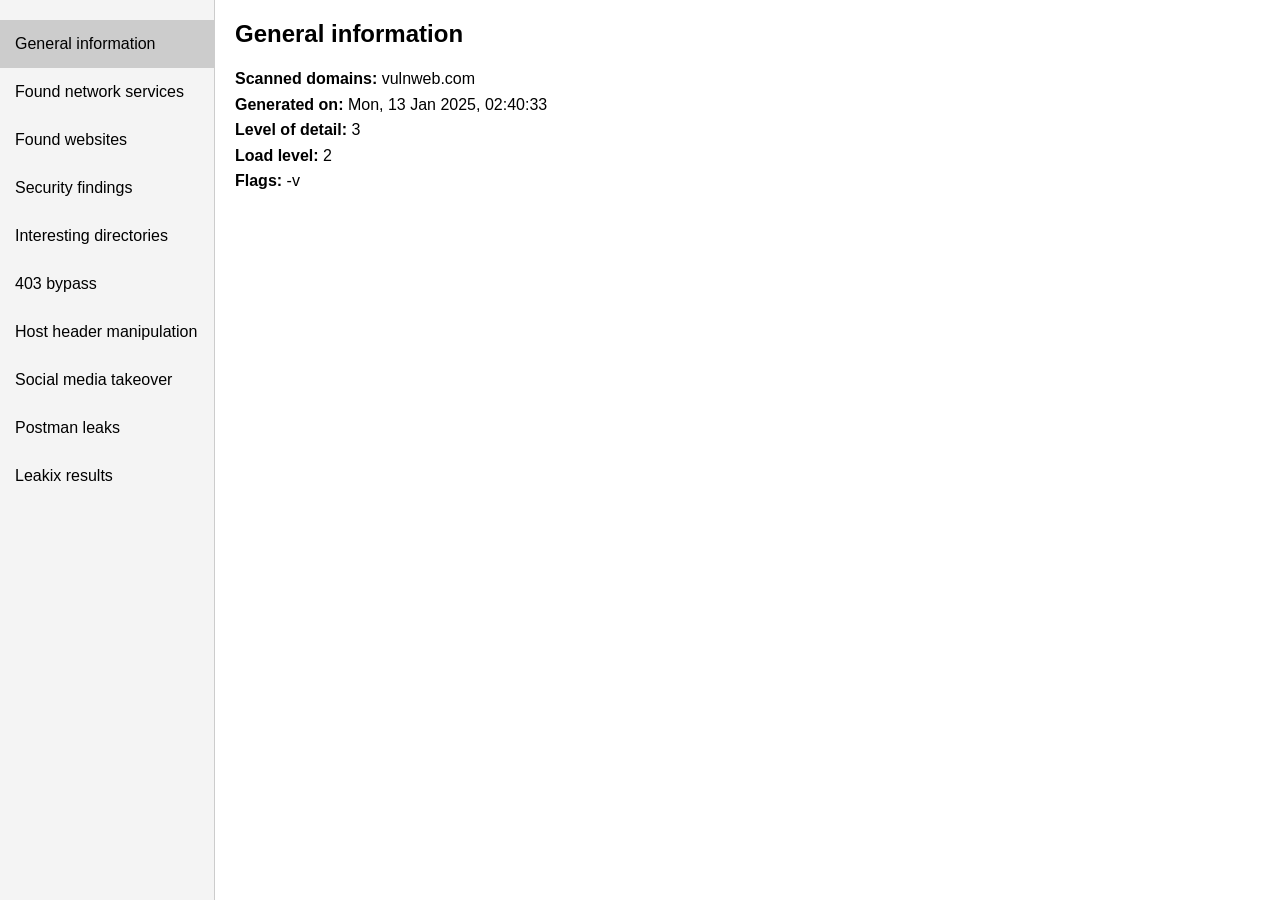
==== commit da9f3af3: "Minor changes" ====
--- a/Report Example.html
+++ b/Report Example.html
@@ -2,9 +2,8 @@
 <html lang="ru">
 <head>
     <meta charset="UTF-8">
-    <title>EASM Report</title>
+    <title>AutoEASM Report</title>
     <style>
-        /* Обнуляем отступы и устанавливаем box-sizing */
         * {
             margin: 0;
             padding: 0;
@@ -15,16 +14,15 @@
             display: flex;
             min-height: 100vh;
         }
-        /* Стили для фиксированной боковой панели */
         .sidebar {
-            position: fixed; /* Фиксированное позиционирование */
+            position: fixed;
             top: 0;
             left: 0;
-            width: 200px;
-            height: 100%; /* Полная высота окна */
+            width: 215px;
+            height: 100%;
             background-color: #f4f4f4;
             border-right: 1px solid #ccc;
-            overflow-x: hidden; /* Отключение горизонтальной прокрутки */
+            overflow-x: hidden;
             padding-top: 20px;
         }
         .sidebar button {
@@ -45,9 +43,8 @@
         .sidebar button.active {
             background-color: #ccc;
         }
-        /* Стили для содержимого вкладок */
         .content {
-            margin-left: 200px; /* Отступ для боковой панели */
+            margin-left: 215px;
             padding: 20px;
             flex: 1;
         }
@@ -57,7 +54,6 @@
         .tab-content.active {
             display: block;
         }
-        /* Для демонстрации прокрутки */
         .tab-content p {
             margin-bottom: 10px;
             line-height: 1.6;
@@ -73,6 +69,7 @@
         <button class="tablink" onclick="openTab(event, 'SecurityFindings')">Security findings</button>
         <button class="tablink" onclick="openTab(event, 'Fuzzed')">Interesting directories</button>
         <button class="tablink" onclick="openTab(event, 'Bypass403')">403 bypass</button>
+        <button class="tablink" onclick="openTab(event, 'HostManipulation')">Host header manipulation</button>
         <button class="tablink" onclick="openTab(event, 'SocialMedia')">Social media takeover</button>
         <button class="tablink" onclick="openTab(event, 'Postleaks')">Postman leaks</button>
         <button class="tablink" onclick="openTab(event, 'Leakix')">Leakix results</button>
@@ -693,7 +690,10 @@
 [windows-lfi-fuzz] [http] [high] http://testasp.vulnweb.com/Templatize.asp?item=../../windows/win.ini [GET] <br>
 </p>
 <br><br><h2>Leaked tokens findings</h2><br>
-No findings this time :( <br></div>
+No findings this time :( <br>
+<br><br><h2>Subdomain takeover findings</h2><br>
+No findings this time :( <br>
+</div>
 
 <div id="Fuzzed" class="tab-content">
 <h2>Fuzzed files and directories</h2><br>
@@ -797,6 +797,20 @@
 <br><br>
 </div>
 
+<div id="HostManipulation" class="tab-content">
+<h1>Host header manipulation</h1><br>
+<br><h2>WAF bypass</h2><br>
+No hosts with WAF found.<br><br><h2>Access to inactive hosts</h2><br>
+<details><summary>Try using host header <b>testphp.vulnweb.com</b> on http://testhtml5.vulnweb.com</summary><br><pre>nuclei -u http://testhtml5.vulnweb.com -header Host:testphp.vulnweb.com -s low,medium,high,critical -rl 40 -c 10
+katana -u http://testhtml5.vulnweb.com -headers Host:testphp.vulnweb.com -ef css,json,png,jpg,jpeg,woff2 -silent -nc -s breadth-first -fs fqdn -iqp -kf all -d 3 -ct 180 -p 7 -rl 70 | nuclei -header Host:testphp.vulnweb.com -dast -etags backup -s medium,high,critical -rl 40 -c 10
+feroxbuster -H Host:testphp.vulnweb.com -u http://testhtml5.vulnweb.com -w Scan/fuzz.txt --insecure --auto-tune --no-recursion --redirects -t 25 --dont-extract-links -C 404 500 --time-limit 30m
+</pre></details><br><br>
+<details><summary>Try using host header <b>testphp.vulnweb.com</b> on http://vulnweb.com</summary><br><pre>nuclei -u http://vulnweb.com -header Host:testphp.vulnweb.com -s low,medium,high,critical -rl 40 -c 10
+katana -u http://vulnweb.com -headers Host:testphp.vulnweb.com -ef css,json,png,jpg,jpeg,woff2 -silent -nc -s breadth-first -fs fqdn -iqp -kf all -d 3 -ct 180 -p 7 -rl 70 | nuclei -header Host:testphp.vulnweb.com -dast -etags backup -s medium,high,critical -rl 40 -c 10
+feroxbuster -H Host:testphp.vulnweb.com -u http://vulnweb.com -w Scan/fuzz.txt --insecure --auto-tune --no-recursion --redirects -t 25 --dont-extract-links -C 404 500 --time-limit 30m
+</pre></details><br><br>
+</div>
+
 <div id="SocialMedia" class="tab-content">
 <h2>Inactive social media links</h2><br>
 Inactive <a href="http://www.facebook.com/Acunetix">http://www.facebook.com/Acunetix</a> link on the <a href="http://testhtml5.vulnweb.com">http://testhtml5.vulnweb.com</a> page.<br><br></div>
@@ -1192,18 +1206,15 @@
 
     <script>
         function openTab(evt, tabName) {
-            // Скрыть все содержимое вкладок
             var i, tabcontent, tablinks;
             tabcontent = document.getElementsByClassName("tab-content");
             for (i = 0; i < tabcontent.length; i++) {
                 tabcontent[i].classList.remove("active");
             }
-            // Убрать активный класс со всех кнопок
             tablinks = document.getElementsByClassName("tablink");
             for (i = 0; i < tablinks.length; i++) {
                 tablinks[i].classList.remove("active");
             }
-            // Показать текущую вкладку и добавить активный класс к кнопке
             document.getElementById(tabName).classList.add("active");
             evt.currentTarget.classList.add("active");
         }
